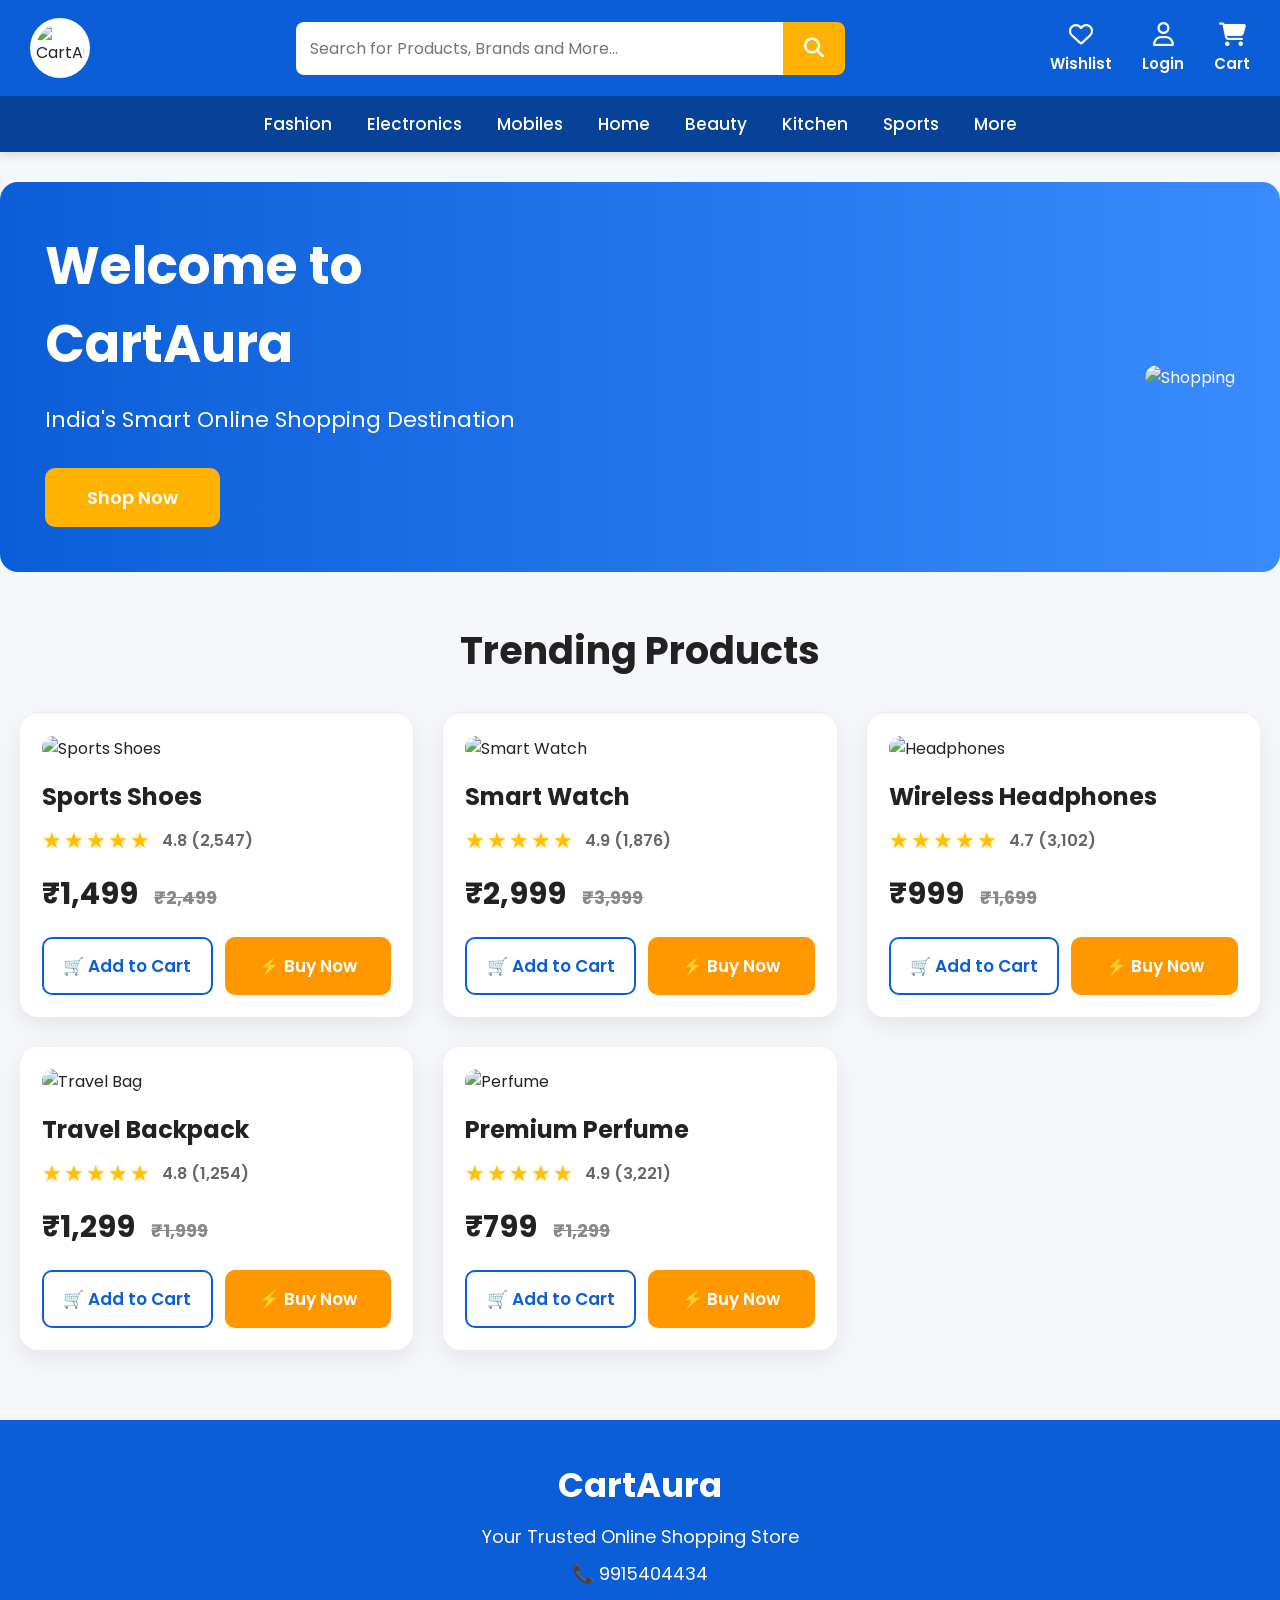
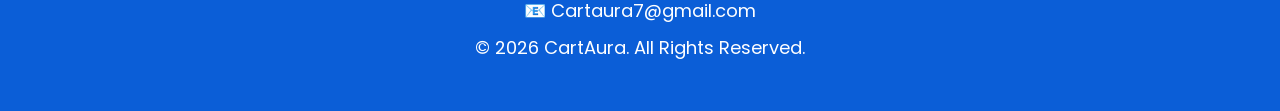
==== index.html @ bb4ccaff "Update index.html" ====
<!DOCTYPE html>
<html lang="en">

<head>
<meta charset="UTF-8">
<meta name="viewport" content="width=device-width, initial-scale=1.0">

<title>CartAura | Online Shopping</title>

<link rel="stylesheet" href="style.css">
<link rel="preconnect" href="https://fonts.googleapis.com">
<link rel="preconnect" href="https://fonts.gstatic.com" crossorigin>
<link href="https://fonts.googleapis.com/css2?family=Poppins:wght@300;400;500;600;700&display=swap" rel="stylesheet">

<link rel="stylesheet"
href="https://cdnjs.cloudflare.com/ajax/libs/font-awesome/6.6.0/css/all.min.css">

</head>

<body>

<header>

<div class="top-header">

<div class="logo">

<img src="logo.png" alt="CartAura Logo">

</div>

<div class="search-box">

<input type="text" placeholder="Search for Products, Brands and More...">

<button>
<i class="fa-solid fa-magnifying-glass"></i>
</button>

</div>

<div class="right-menu">

<a href="#">
<i class="fa-regular fa-heart"></i>
Wishlist
</a>

<a href="#">
<i class="fa-regular fa-user"></i>
Login
</a>

<a href="#">
<i class="fa-solid fa-cart-shopping"></i>
Cart
</a>

</div>

</div>

<nav class="category-bar">

<a href="#">Fashion</a>

<a href="#">Electronics</a>

<a href="#">Mobiles</a>

<a href="#">Home</a>

<a href="#">Beauty</a>

<a href="#">Kitchen</a>

<a href="#">Sports</a>

<a href="#">More</a>

</nav>

</header>

<section class="hero">

<div class="hero-text">

<h1>Welcome to CartAura</h1>

<p>India's Smart Online Shopping Destination</p>

<button>Shop Now</button>

</div>

<div class="hero-image">

<img src="https://images.unsplash.com/photo-1607082348824-0a96f2a4b9da?w=900"
alt="Shopping">

</div>

</section>

<section class="products">

<h2 class="section-title">

Trending Products

</h2>

<div class="product-grid">
<div class="product-card">

    <img src="https://images.unsplash.com/photo-1542291026-7eec264c27ff?w=500" alt="Sports Shoes">

    <h3>Sports Shoes</h3>

    <div class="rating">
        <span class="stars">★★★★★</span>
        <span class="rating-text">4.8 (2,547)</span>
    </div>

    <p class="price">₹1,499 <span>₹2,499</span></p>

    <div class="buttons">
        <button class="cart-btn">🛒 Add to Cart</button>
        <button class="buy-btn">⚡ Buy Now</button>
    </div>

</div>

<div class="product-card">

    <img src="https://images.unsplash.com/photo-1523275335684-37898b6baf30?w=500" alt="Smart Watch">

    <h3>Smart Watch</h3>

    <div class="rating">
        <span class="stars">★★★★★</span>
        <span class="rating-text">4.9 (1,876)</span>
    </div>

    <p class="price">₹2,999 <span>₹3,999</span></p>

    <div class="buttons">
        <button class="cart-btn">🛒 Add to Cart</button>
        <button class="buy-btn">⚡ Buy Now</button>
    </div>

</div>

<div class="product-card">

    <img src="https://images.unsplash.com/photo-1505740420928-5e560c06d30e?w=500" alt="Headphones">

    <h3>Wireless Headphones</h3>

    <div class="rating">
        <span class="stars">★★★★★</span>
        <span class="rating-text">4.7 (3,102)</span>
    </div>

    <p class="price">₹999 <span>₹1,699</span></p>

    <div class="buttons">
        <button class="cart-btn">🛒 Add to Cart</button>
        <button class="buy-btn">⚡ Buy Now</button>
    </div>

</div>
<div class="product-card">

    <img src="https://images.unsplash.com/photo-1511499767150-a48a237f0083?w=500" alt="Travel Bag">

    <h3>Travel Backpack</h3>

    <div class="rating">
        <span class="stars">★★★★★</span>
        <span class="rating-text">4.8 (1,254)</span>
    </div>

    <p class="price">₹1,299 <span>₹1,999</span></p>

    <div class="buttons">
        <button class="cart-btn">🛒 Add to Cart</button>
        <button class="buy-btn">⚡ Buy Now</button>
    </div>

</div>

<div class="product-card">

    <img src="https://images.unsplash.com/photo-1585386959984-a4155224a1ad?w=500" alt="Perfume">

    <h3>Premium Perfume</h3>

    <div class="rating">
        <span class="stars">★★★★★</span>
        <span class="rating-text">4.9 (3,221)</span>
    </div>

    <p class="price">₹799 <span>₹1,299</span></p>

    <div class="buttons">
        <button class="cart-btn">🛒 Add to Cart</button>
        <button class="buy-btn">⚡ Buy Now</button>
    </div>

</div>

</div>

</section>

<footer>

<div class="footer-content">

<h2>CartAura</h2>

<p>Your Trusted Online Shopping Store</p>

<p>📞 9915404434</p>

<p>📧 Cartaura7@gmail.com</p>

<p>© 2026 CartAura. All Rights Reserved.</p>

</div>

</footer>

<script src="script.js"></script>

</body>
</html>
---- style.css ----
/* ===========================
   CartAura Professional CSS
=========================== */

*{
    margin:0;
    padding:0;
    box-sizing:border-box;
    font-family:'Poppins',sans-serif;
}

body{
    background:#f5f7fb;
    color:#222;
}

a{
    text-decoration:none;
    color:white;
}

header{
    width:100%;
    background:#0b5ed7;
    box-shadow:0 2px 10px rgba(0,0,0,.15);
}

.top-header{
    max-width:1400px;
    margin:auto;
    display:flex;
    align-items:center;
    justify-content:space-between;
    padding:18px 30px;
}

.logo{
    display:flex;
    align-items:center;
    gap:12px;
}

.logo img{
    width:60px;
    height:60px;
    border-radius:50%;
    background:white;
    padding:6px;
}

.logo h2{
    color:white;
    font-size:38px;
    font-weight:700;
}

.search-box{
    width:45%;
    display:flex;
}

.search-box input{
    width:100%;
    padding:14px;
    border:none;
    outline:none;
    font-size:16px;
    border-radius:8px 0 0 8px;
}

.search-box button{
    width:70px;
    border:none;
    background:#ffb300;
    color:white;
    font-size:20px;
    cursor:pointer;
    border-radius:0 8px 8px 0;
}

.right-menu{
    display:flex;
    gap:30px;
}

.right-menu a{
    display:flex;
    flex-direction:column;
    align-items:center;
    font-size:15px;
    font-weight:600;
}

.right-menu i{
    font-size:24px;
    margin-bottom:6px;
}

.category-bar{
    display:flex;
    justify-content:center;
    gap:35px;
    background:#084298;
    padding:15px;
}

.category-bar a{
    font-size:17px;
    font-weight:500;
}
/* ===========================
   HERO SECTION
=========================== */

.hero{
    max-width:1400px;
    margin:30px auto;
    background:linear-gradient(90deg,#0b5ed7,#3a8bff);
    border-radius:18px;
    padding:45px;
    display:flex;
    align-items:center;
    justify-content:space-between;
    color:white;
    overflow:hidden;
}

.hero-text{
    width:45%;
}

.hero-text h1{
    font-size:52px;
    margin-bottom:18px;
    font-weight:700;
}

.hero-text p{
    font-size:22px;
    line-height:1.7;
    margin-bottom:30px;
}

.hero-text button{
    background:#ffb300;
    color:white;
    border:none;
    padding:16px 42px;
    border-radius:10px;
    font-size:18px;
    font-weight:600;
    cursor:pointer;
    transition:.3s;
}

.hero-text button:hover{
    background:#ff9800;
    transform:translateY(-2px);
}

.hero-image img{
    width:500px;
    border-radius:18px;
}

/* ===========================
   PRODUCTS
=========================== */

.products{
    max-width:1400px;
    margin:auto;
    padding:20px;
}

.section-title{
    text-align:center;
    font-size:38px;
    margin-bottom:35px;
    font-weight:700;
}

.product-grid{
    display:grid;
    grid-template-columns:repeat(auto-fit,minmax(300px,1fr));
    gap:30px;
}

.product-card{
    background:white;
    border-radius:18px;
    padding:22px;
    box-shadow:0 8px 25px rgba(0,0,0,.08);
    transition:.35s;
}

.product-card:hover{
    transform:translateY(-8px);
}

.product-card img{
    width:100%;
    height:240px;
    object-fit:cover;
    border-radius:12px;
}

.product-card h3{
    margin:18px 0 10px;
    font-size:24px;
}

.rating{
    display:flex;
    align-items:center;
    gap:10px;
    margin-bottom:15px;
}

.stars{
    color:#FFC107;
    font-size:22px;
    letter-spacing:2px;
    text-shadow:0 0 3px rgba(255,193,7,.5);
}

.rating-text{
    color:#666;
    font-weight:600;
}

.price{
    font-size:30px;
    font-weight:700;
    margin-bottom:20px;
}

.price span{
    font-size:18px;
    color:#888;
    text-decoration:line-through;
    margin-left:10px;
}
/* ===========================
   BUTTONS
=========================== */

.buttons{
    display:flex;
    gap:12px;
}

.cart-btn,
.buy-btn{
    flex:1;
    padding:14px;
    border:none;
    border-radius:10px;
    font-size:17px;
    font-weight:600;
    cursor:pointer;
    transition:.3s;
}

.cart-btn{
    background:white;
    border:2px solid #0b5ed7;
    color:#0b5ed7;
}

.cart-btn:hover{
    background:#0b5ed7;
    color:white;
}

.buy-btn{
    background:#ff9800;
    color:white;
}

.buy-btn:hover{
    background:#e68900;
}

/* ===========================
   FOOTER
=========================== */

footer{
    background:#0b5ed7;
    color:white;
    margin-top:50px;
    padding:40px 20px;
}

.footer-content{
    max-width:1200px;
    margin:auto;
    text-align:center;
}

.footer-content h2{
    font-size:34px;
    margin-bottom:12px;
}

.footer-content p{
    margin:10px 0;
    font-size:18px;
}

/* ===========================
   RESPONSIVE
=========================== */

@media(max-width:900px){

.top-header{
    flex-direction:column;
    gap:20px;
}

.search-box{
    width:100%;
}

.hero{
    flex-direction:column;
    text-align:center;
}

.hero-text{
    width:100%;
}

.hero-image img{
    width:100%;
    margin-top:25px;
}

.category-bar{
    overflow:auto;
    white-space:nowrap;
}

.buttons{
    flex-direction:column;
}

}
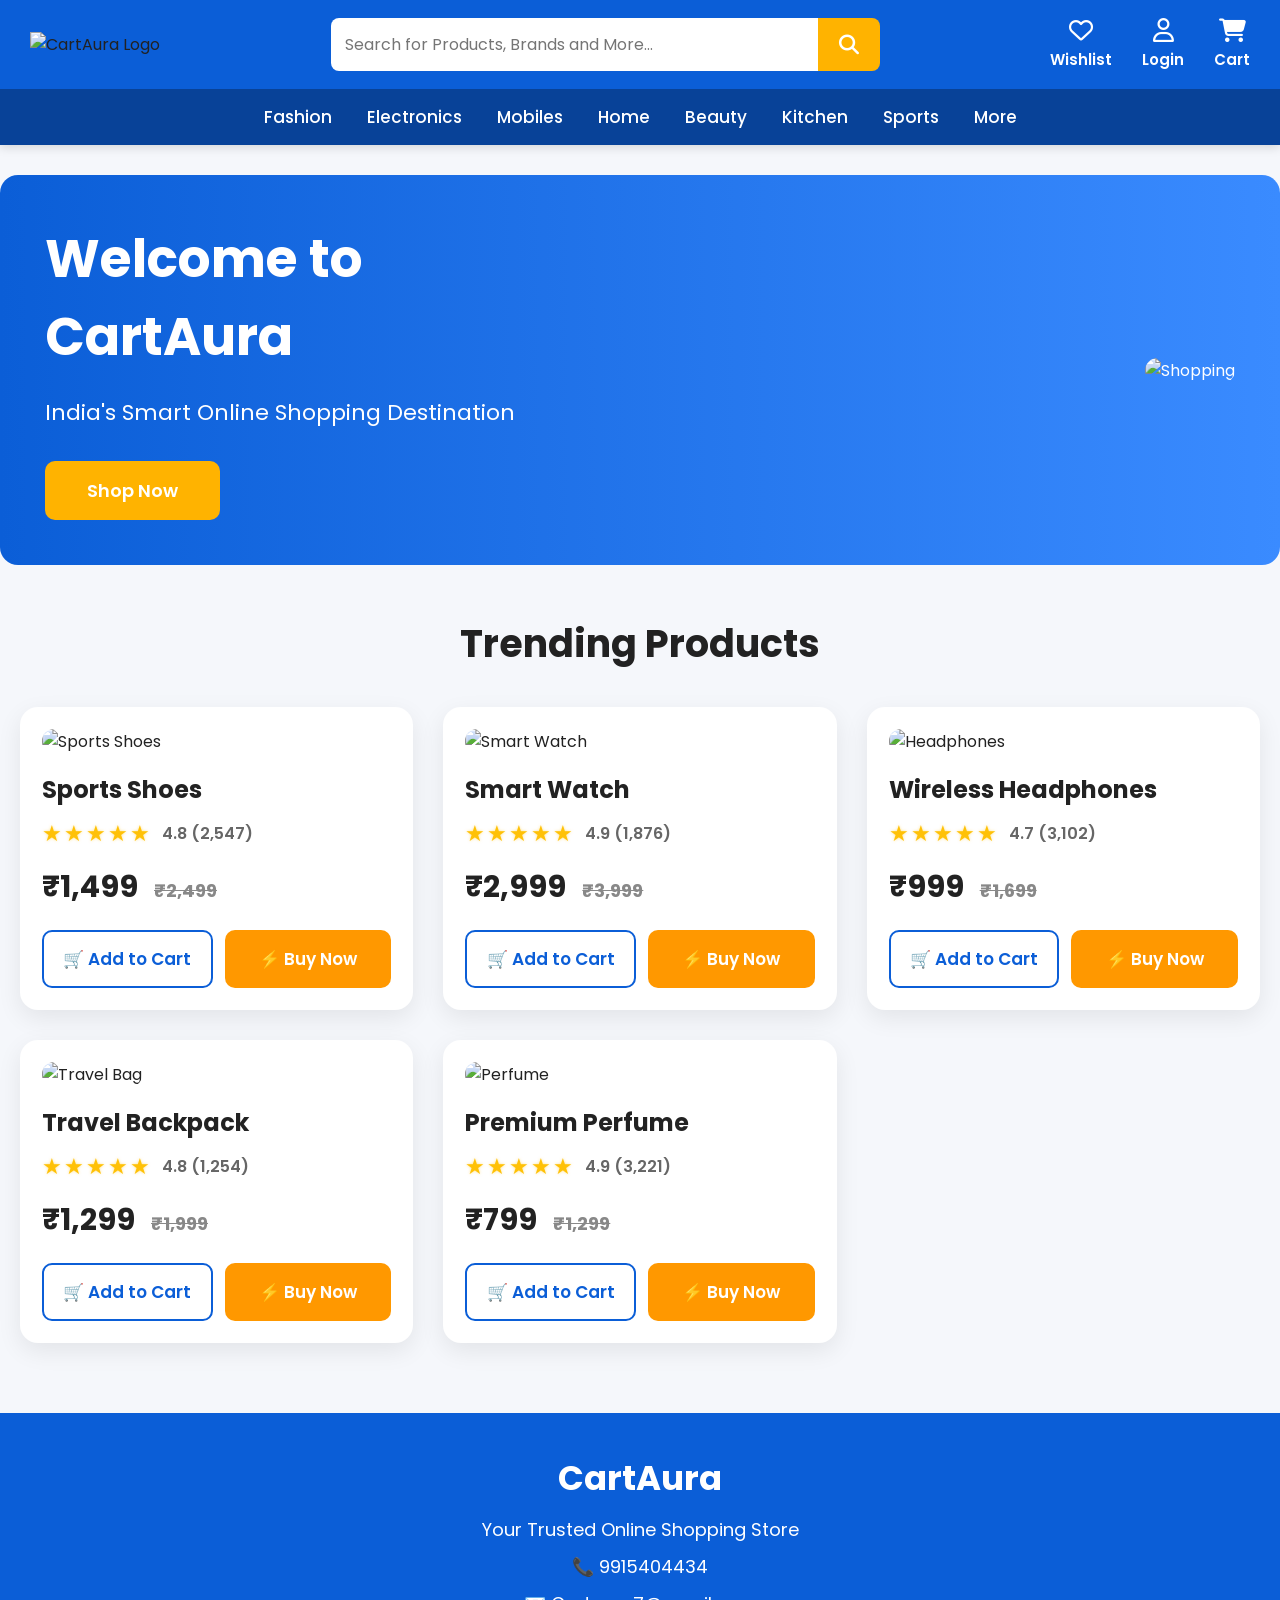
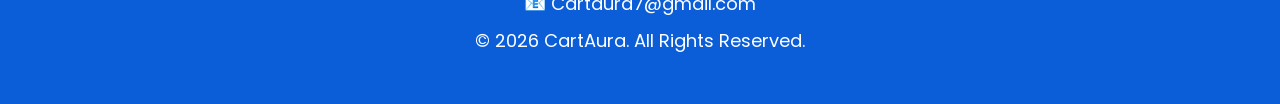
==== commit 88fddd9c: "Update index.html" ====
--- a/index.html
+++ b/index.html
@@ -5,7 +5,7 @@
 <meta charset="UTF-8">
 <meta name="viewport" content="width=device-width, initial-scale=1.0">
 
-<title>CartAura | Online Shopping</title>
+<title>RIGU | Online Shopping</title>
 
 <link rel="stylesheet" href="style.css">
 <link rel="preconnect" href="https://fonts.googleapis.com">
--- a/style.css
+++ b/style.css
@@ -41,11 +41,16 @@
 }
 
 .logo img{
-    width:60px;
-    height:60px;
-    border-radius:50%;
-    background:white;
-    padding:6px;
+ .logo img{
+    width: 200px;
+    height: auto;
+    display: block;
+    background: transparent;
+    padding: 0;
+    border-radius: 0;
+    object-fit: contain;
+}
+}
 }
 
 .logo h2{
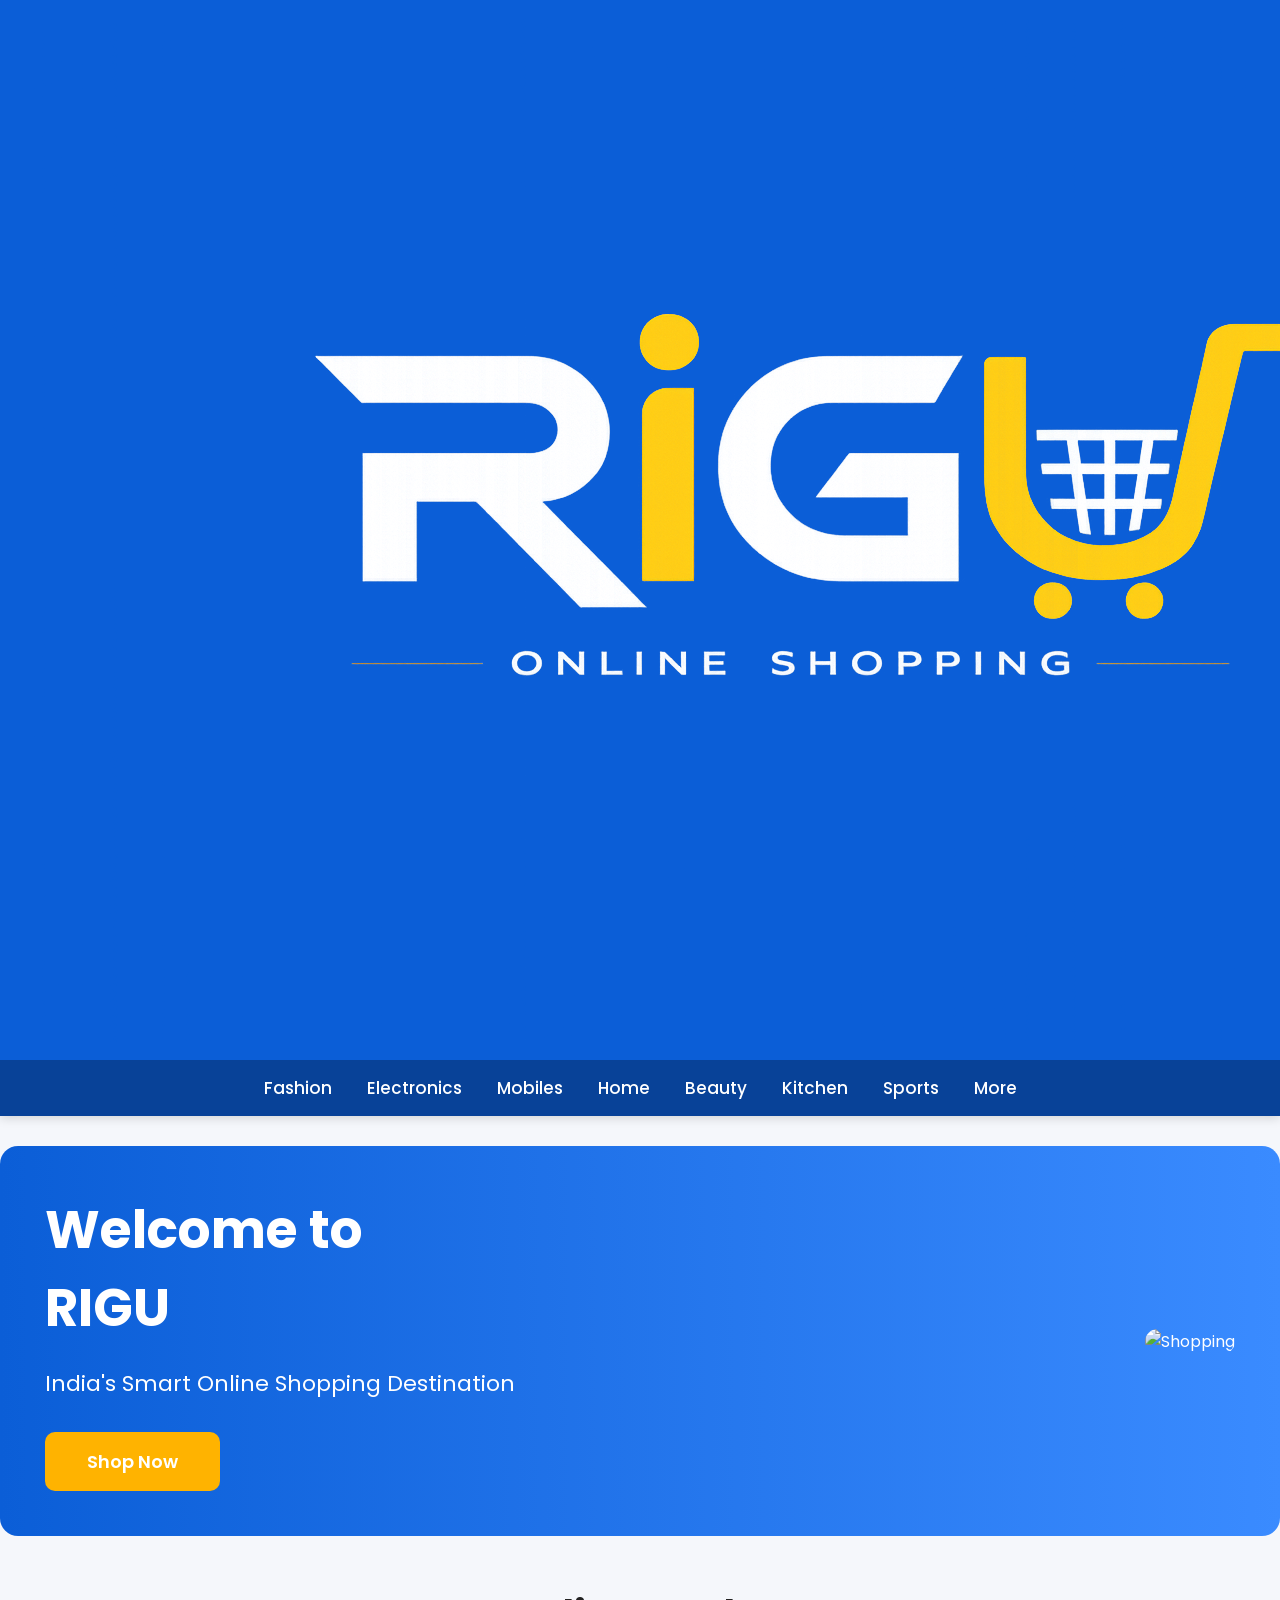
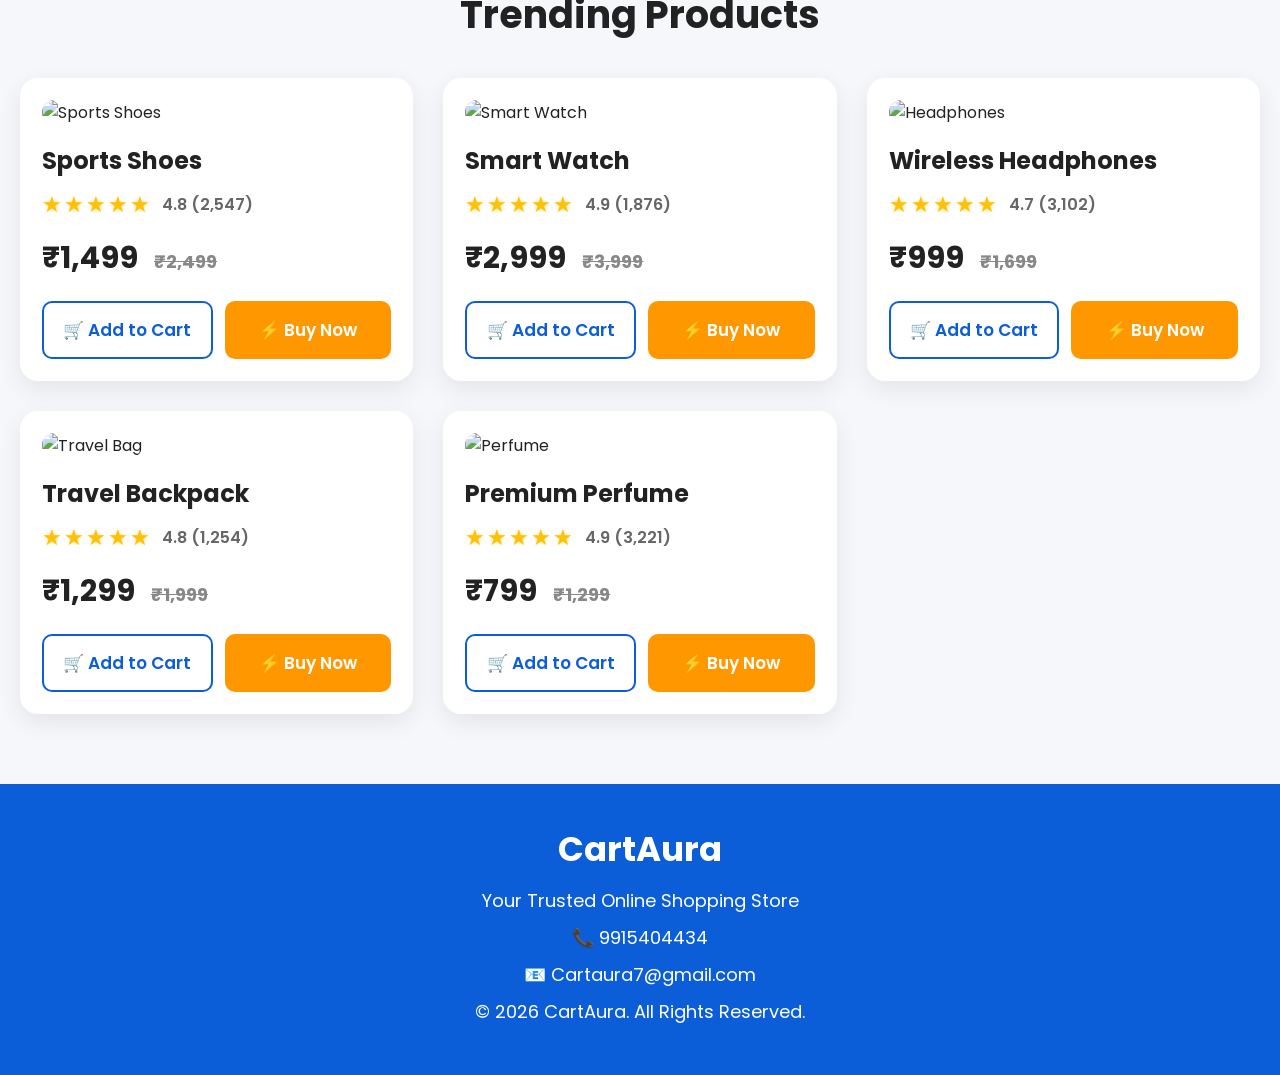
==== commit 41a97861: "Update index.html" ====
--- a/index.html
+++ b/index.html
@@ -86,7 +86,7 @@
 
 <div class="hero-text">
 
-<h1>Welcome to CartAura</h1>
+<h1>Welcome to <br> RIGU</h1>
 
 <p>India's Smart Online Shopping Destination</p>
 
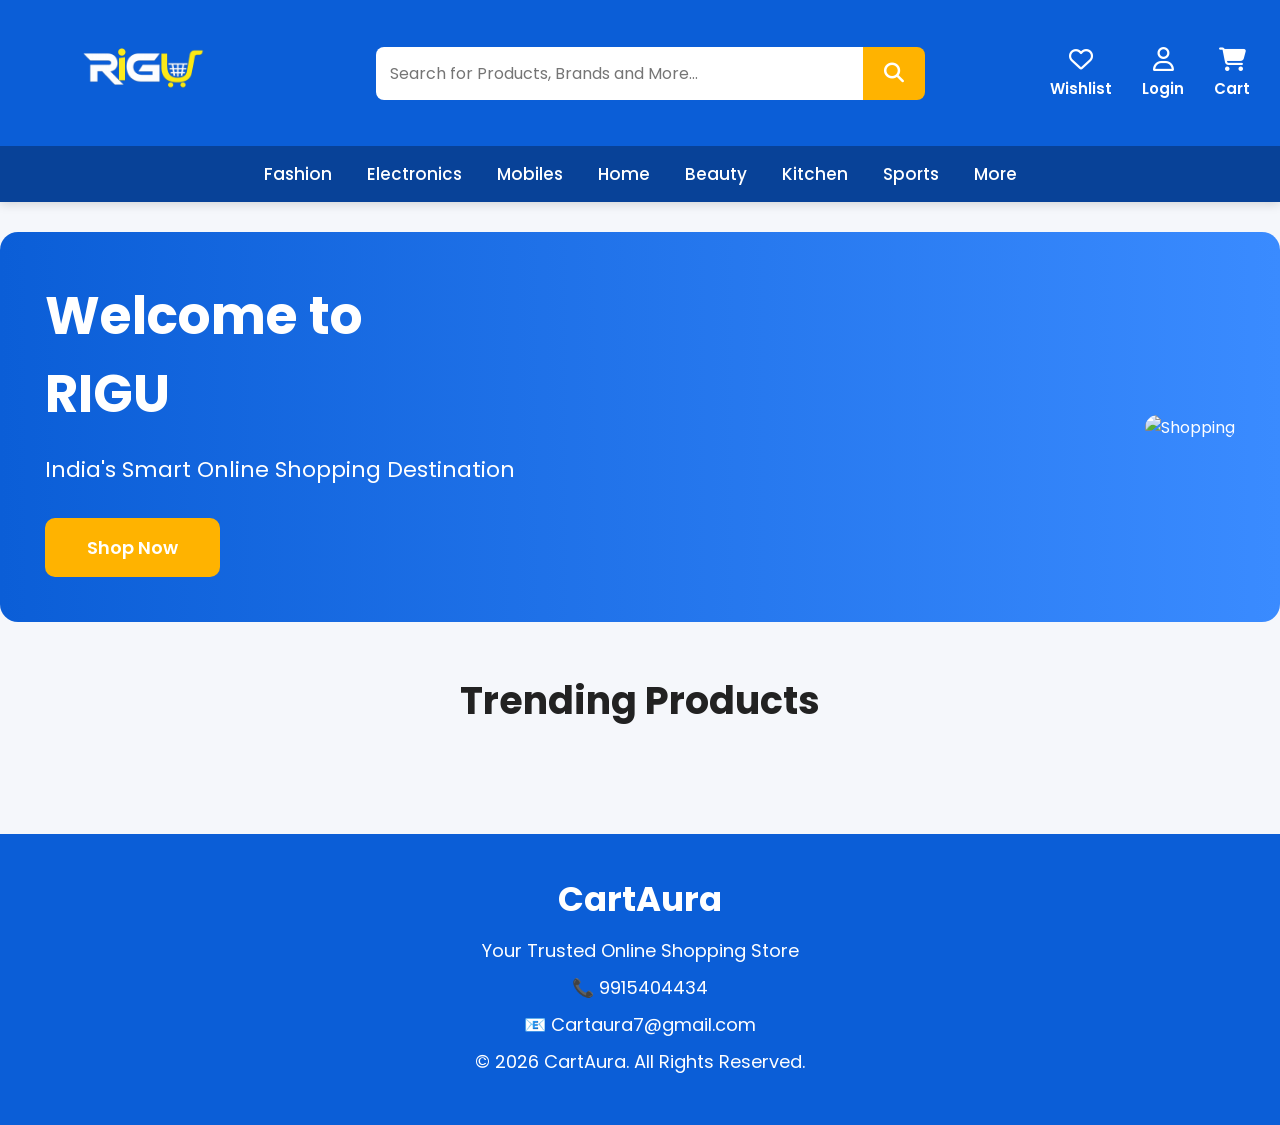
==== commit 317c580c: "Update index.html" ====
--- a/index.html
+++ b/index.html
@@ -112,104 +112,6 @@
 </h2>
 
 <div class="product-grid">
-<div class="product-card">
-
-    <img src="https://images.unsplash.com/photo-1542291026-7eec264c27ff?w=500" alt="Sports Shoes">
-
-    <h3>Sports Shoes</h3>
-
-    <div class="rating">
-        <span class="stars">★★★★★</span>
-        <span class="rating-text">4.8 (2,547)</span>
-    </div>
-
-    <p class="price">₹1,499 <span>₹2,499</span></p>
-
-    <div class="buttons">
-        <button class="cart-btn">🛒 Add to Cart</button>
-        <button class="buy-btn">⚡ Buy Now</button>
-    </div>
-
-</div>
-
-<div class="product-card">
-
-    <img src="https://images.unsplash.com/photo-1523275335684-37898b6baf30?w=500" alt="Smart Watch">
-
-    <h3>Smart Watch</h3>
-
-    <div class="rating">
-        <span class="stars">★★★★★</span>
-        <span class="rating-text">4.9 (1,876)</span>
-    </div>
-
-    <p class="price">₹2,999 <span>₹3,999</span></p>
-
-    <div class="buttons">
-        <button class="cart-btn">🛒 Add to Cart</button>
-        <button class="buy-btn">⚡ Buy Now</button>
-    </div>
-
-</div>
-
-<div class="product-card">
-
-    <img src="https://images.unsplash.com/photo-1505740420928-5e560c06d30e?w=500" alt="Headphones">
-
-    <h3>Wireless Headphones</h3>
-
-    <div class="rating">
-        <span class="stars">★★★★★</span>
-        <span class="rating-text">4.7 (3,102)</span>
-    </div>
-
-    <p class="price">₹999 <span>₹1,699</span></p>
-
-    <div class="buttons">
-        <button class="cart-btn">🛒 Add to Cart</button>
-        <button class="buy-btn">⚡ Buy Now</button>
-    </div>
-
-</div>
-<div class="product-card">
-
-    <img src="https://images.unsplash.com/photo-1511499767150-a48a237f0083?w=500" alt="Travel Bag">
-
-    <h3>Travel Backpack</h3>
-
-    <div class="rating">
-        <span class="stars">★★★★★</span>
-        <span class="rating-text">4.8 (1,254)</span>
-    </div>
-
-    <p class="price">₹1,299 <span>₹1,999</span></p>
-
-    <div class="buttons">
-        <button class="cart-btn">🛒 Add to Cart</button>
-        <button class="buy-btn">⚡ Buy Now</button>
-    </div>
-
-</div>
-
-<div class="product-card">
-
-    <img src="https://images.unsplash.com/photo-1585386959984-a4155224a1ad?w=500" alt="Perfume">
-
-    <h3>Premium Perfume</h3>
-
-    <div class="rating">
-        <span class="stars">★★★★★</span>
-        <span class="rating-text">4.9 (3,221)</span>
-    </div>
-
-    <p class="price">₹799 <span>₹1,299</span></p>
-
-    <div class="buttons">
-        <button class="cart-btn">🛒 Add to Cart</button>
-        <button class="buy-btn">⚡ Buy Now</button>
-    </div>
-
-</div>
 
 </div>
 
--- a/style.css
+++ b/style.css
@@ -40,15 +40,24 @@
     gap:12px;
 }
 
+.logo{
+    display: flex;
+    align-items: center;
+    gap: 10px;
+}
+
 .logo img{
- .logo img{
-    width: 200px;
-    height: auto;
+    width: 220px;
+    height: 110px;
+    object-fit: contain;
     display: block;
-    background: transparent;
-    padding: 0;
-    border-radius: 0;
-    object-fit: contain;
+}
+}
+}
+
+.logo h2{
+    display: none;
+}
 }
 }
 }
@@ -205,9 +214,12 @@
 
 .product-card img{
     width:100%;
-    height:240px;
-    object-fit:cover;
+    height:180px;
+    object-fit:contain;
+    background:#fff;
+    padding:15px;
     border-radius:12px;
+}
 }
 
 .product-card h3{
@@ -278,15 +290,17 @@
     color:white;
 }
 
+
 .buy-btn{
-    background:#ff9800;
-    color:white;
+    background:#0b5ed7;
+    color:white;
+    border:2px solid #0b5ed7;
 }
 
 .buy-btn:hover{
-    background:#e68900;
-}
-
+    background:#084298;
+    border-color:#084298;
+}
 /* ===========================
    FOOTER
 =========================== */
@@ -342,7 +356,16 @@
     width:100%;
     margin-top:25px;
 }
-
+.buy-btn{
+    background:#0b5ed7;
+    color:white;
+    border:2px solid #0b5ed7;
+}
+
+.buy-btn:hover{
+    background:#084298;
+    border-color:#084298;
+}
 .category-bar{
     overflow:auto;
     white-space:nowrap;
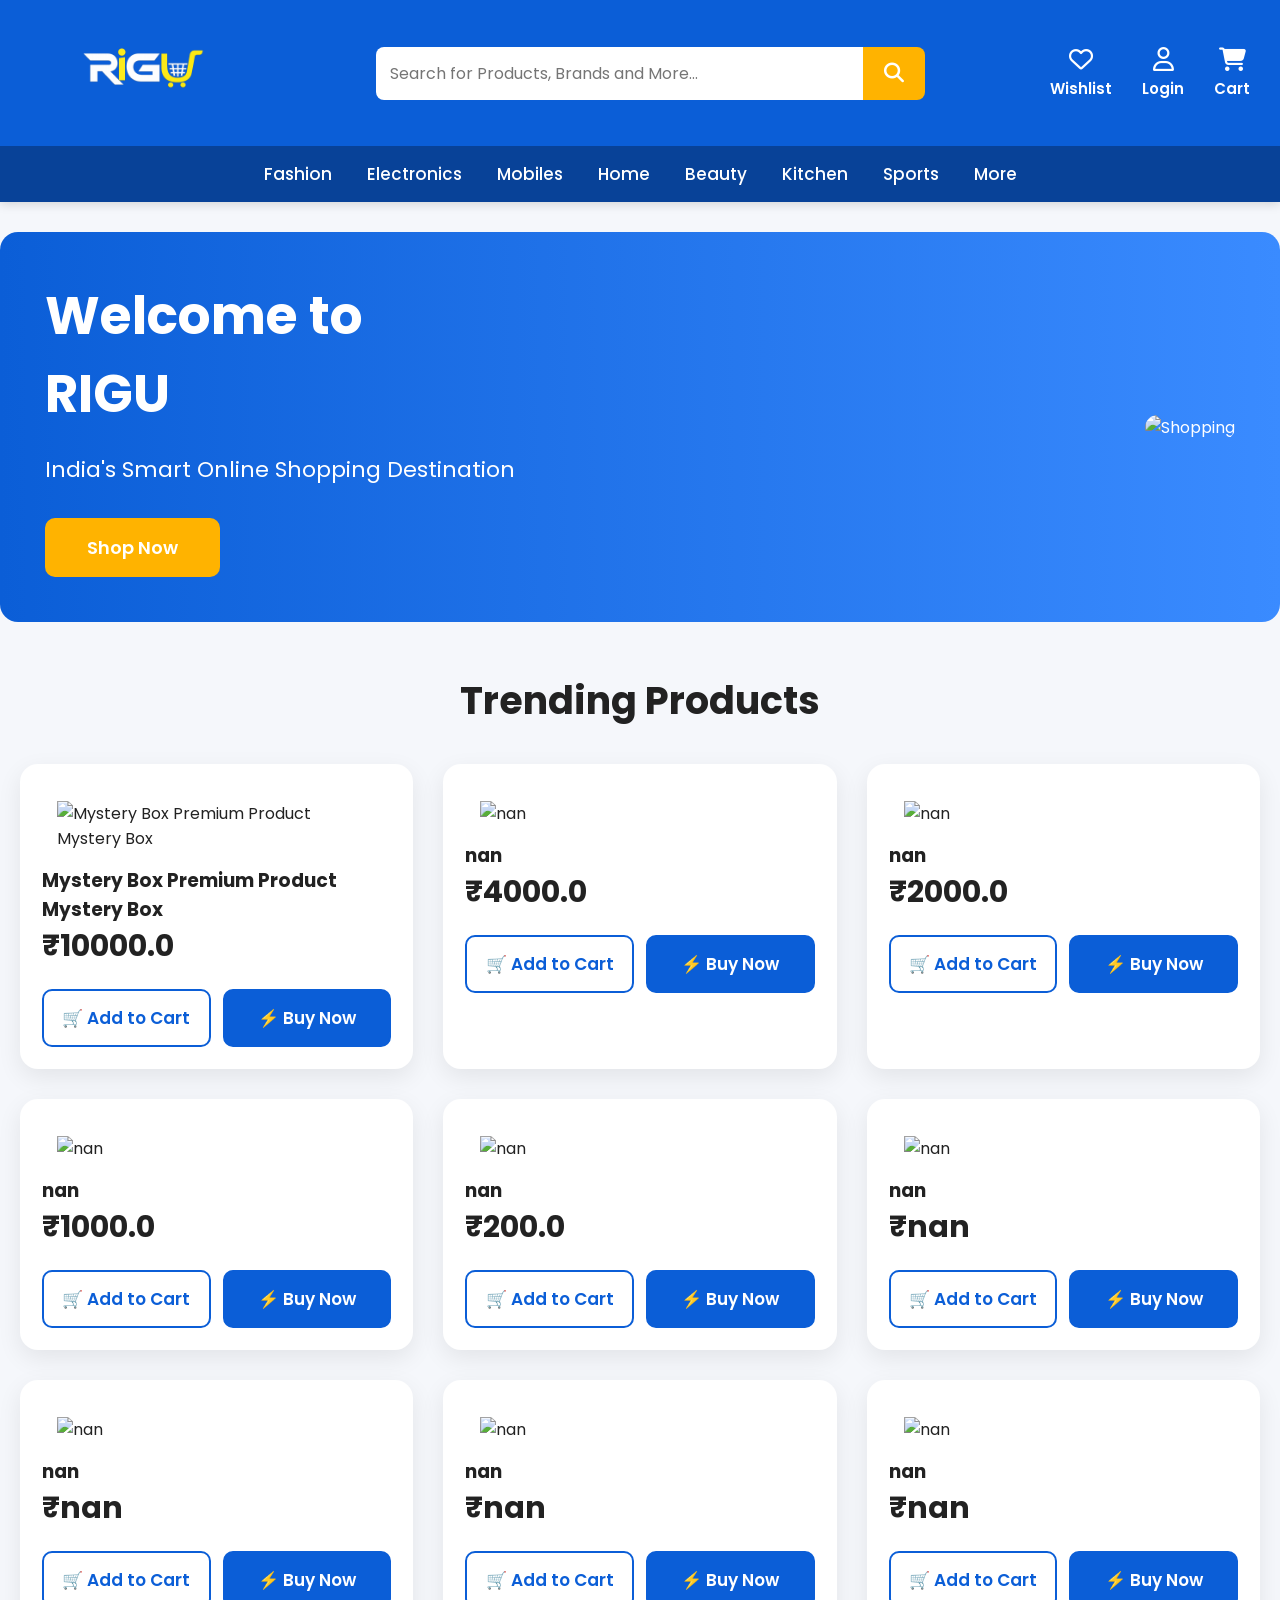
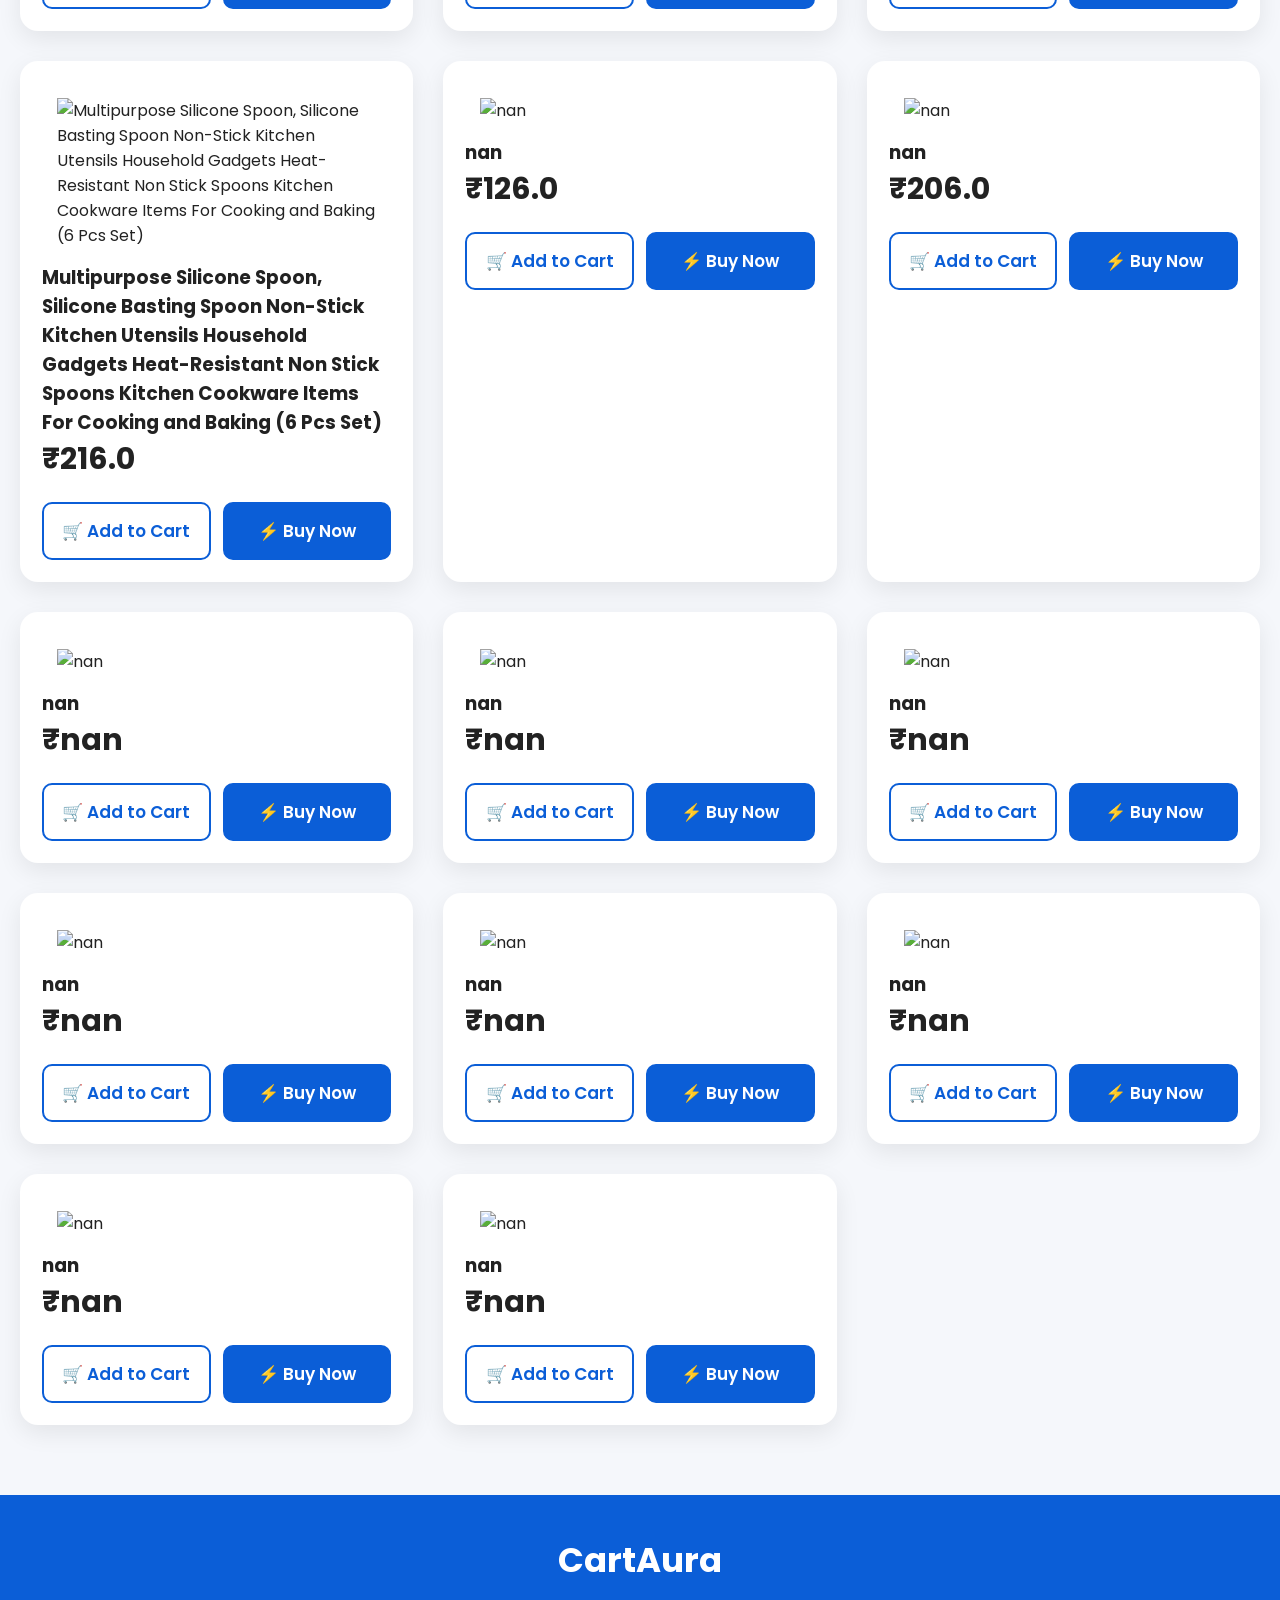
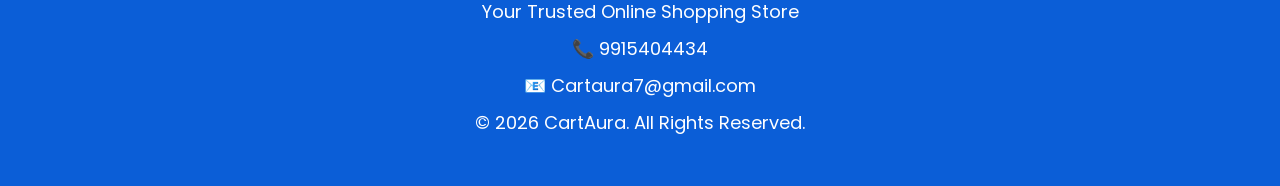
==== commit e06e0a97: "Update index.html" ====
--- a/index.html
+++ b/index.html
@@ -46,9 +46,9 @@
 Wishlist
 </a>
 
-<a href="#">
-<i class="fa-regular fa-user"></i>
-Login
+<a href="login.html">
+    <i class="fa-regular fa-user"></i>
+    Login
 </a>
 
 <a href="#">
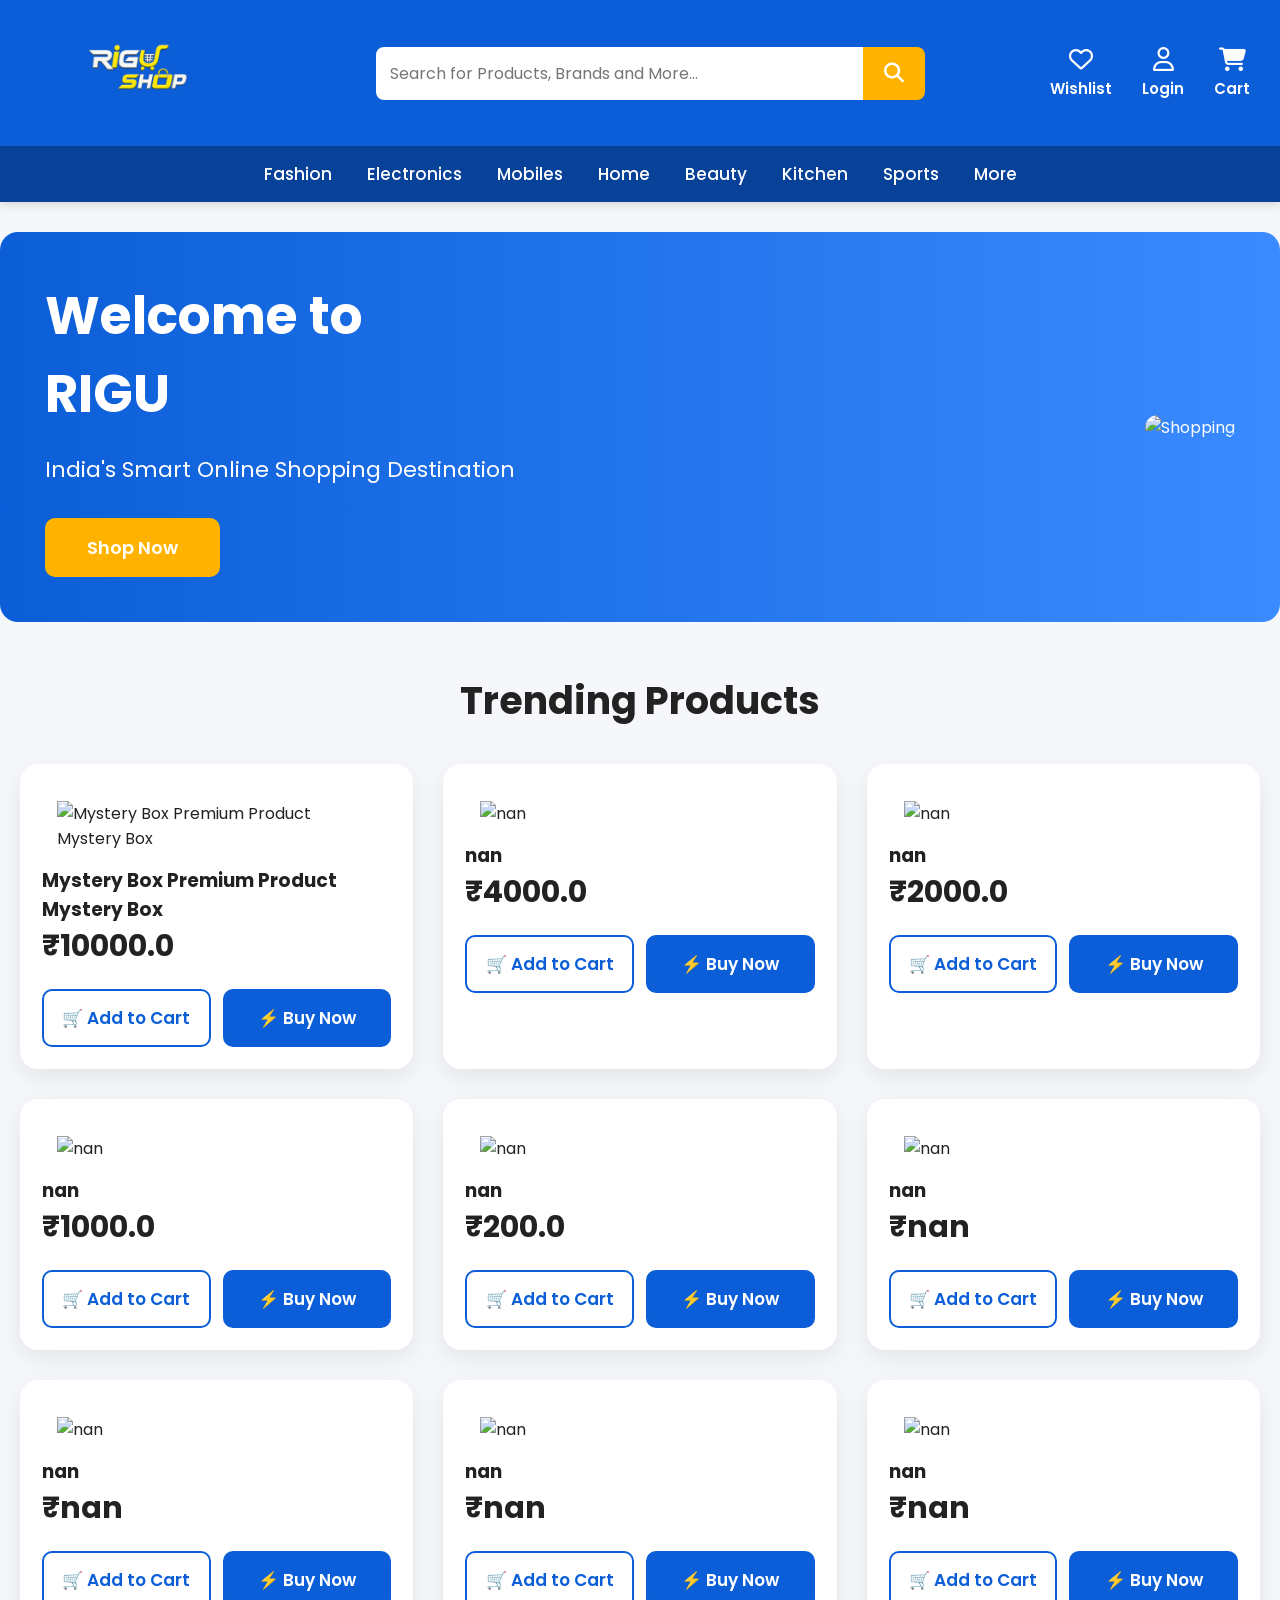
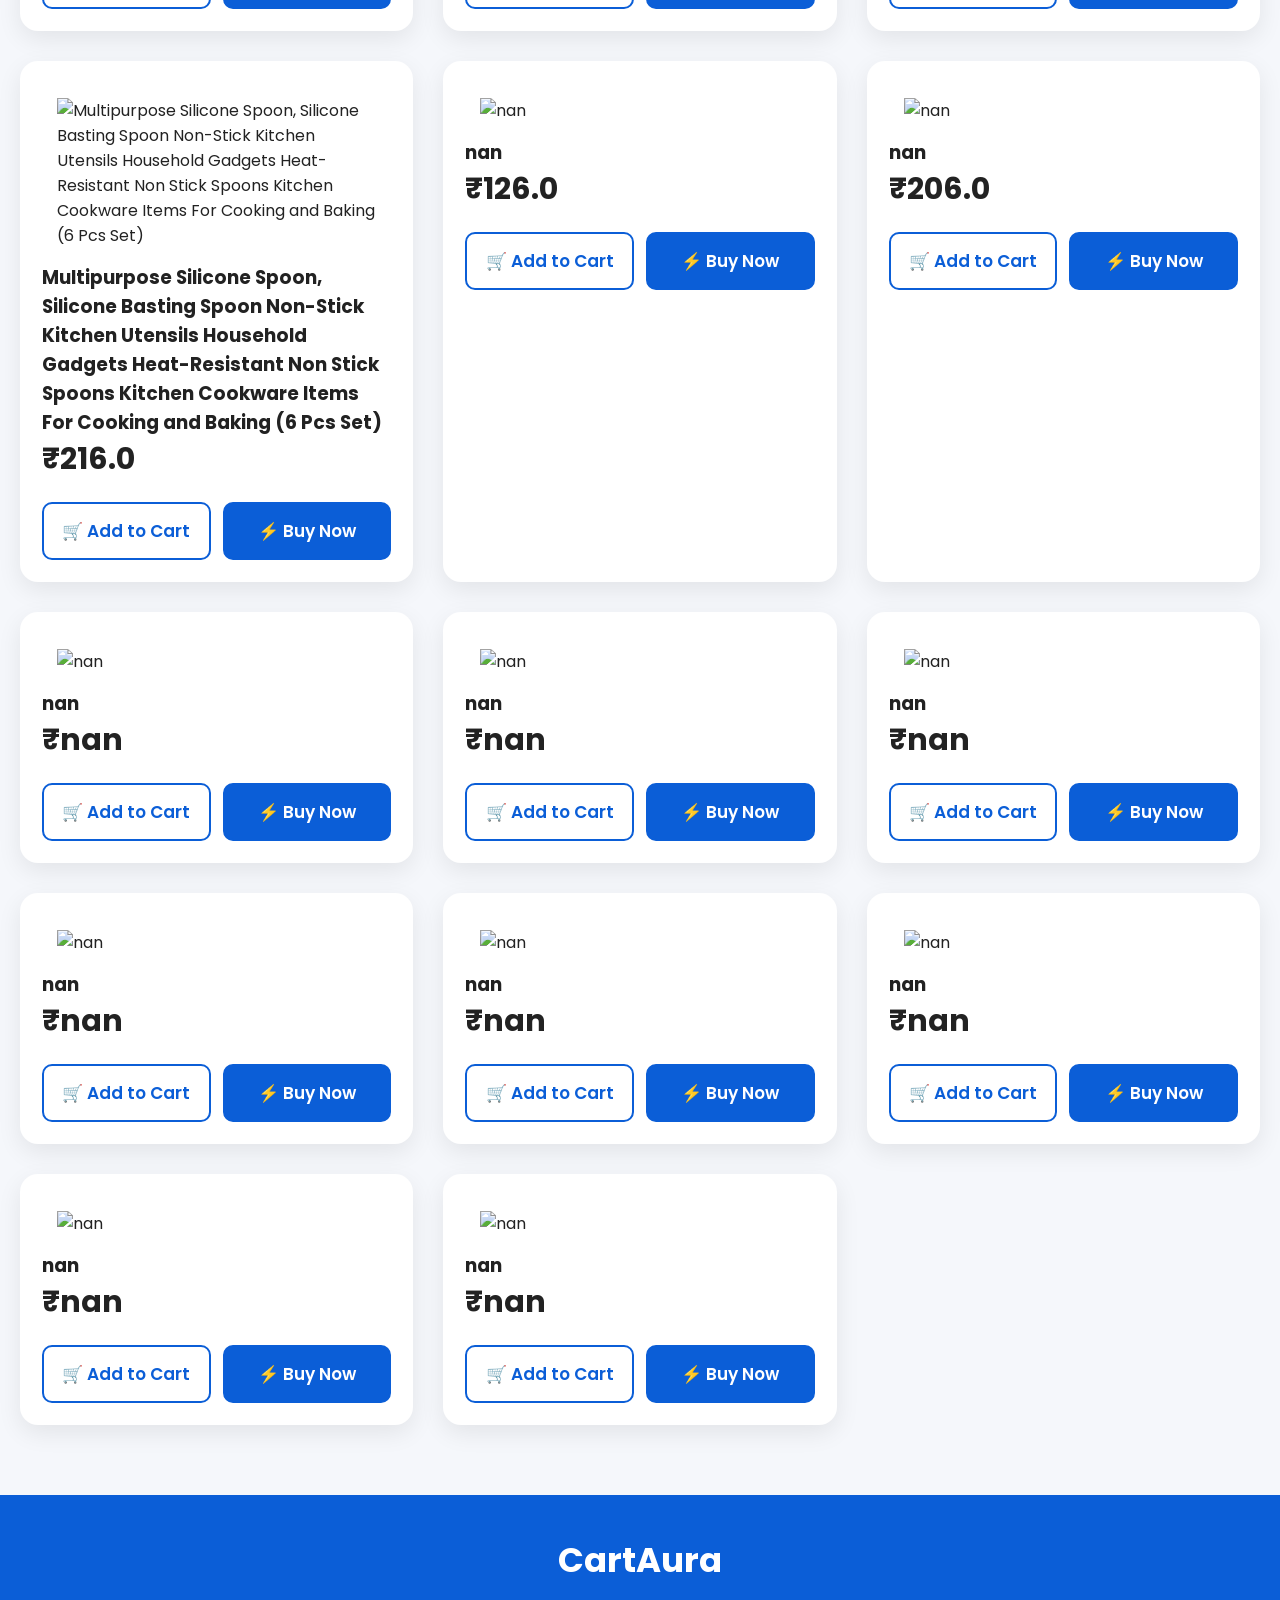
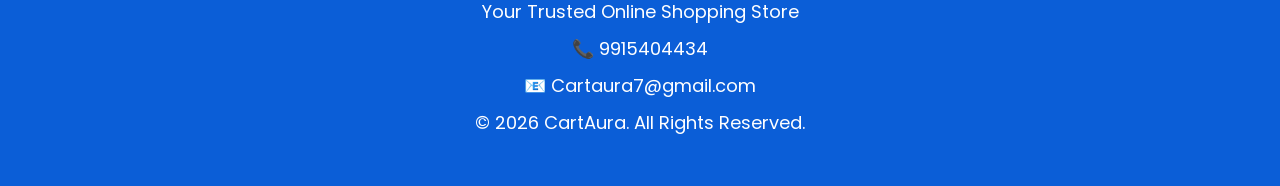
==== commit a19b92e2: "Update index.html" ====
--- a/index.html
+++ b/index.html
@@ -46,11 +46,10 @@
 Wishlist
 </a>
 
-<a href="login.html">
+<a href="login.html" id="accountBtn">
     <i class="fa-regular fa-user"></i>
     Login
 </a>
-
 <a href="#">
 <i class="fa-solid fa-cart-shopping"></i>
 Cart
@@ -136,6 +135,6 @@
 </footer>
 
 <script src="script.js"></script>
-
+<script type="module" src="index.js"></script>
 </body>
 </html>
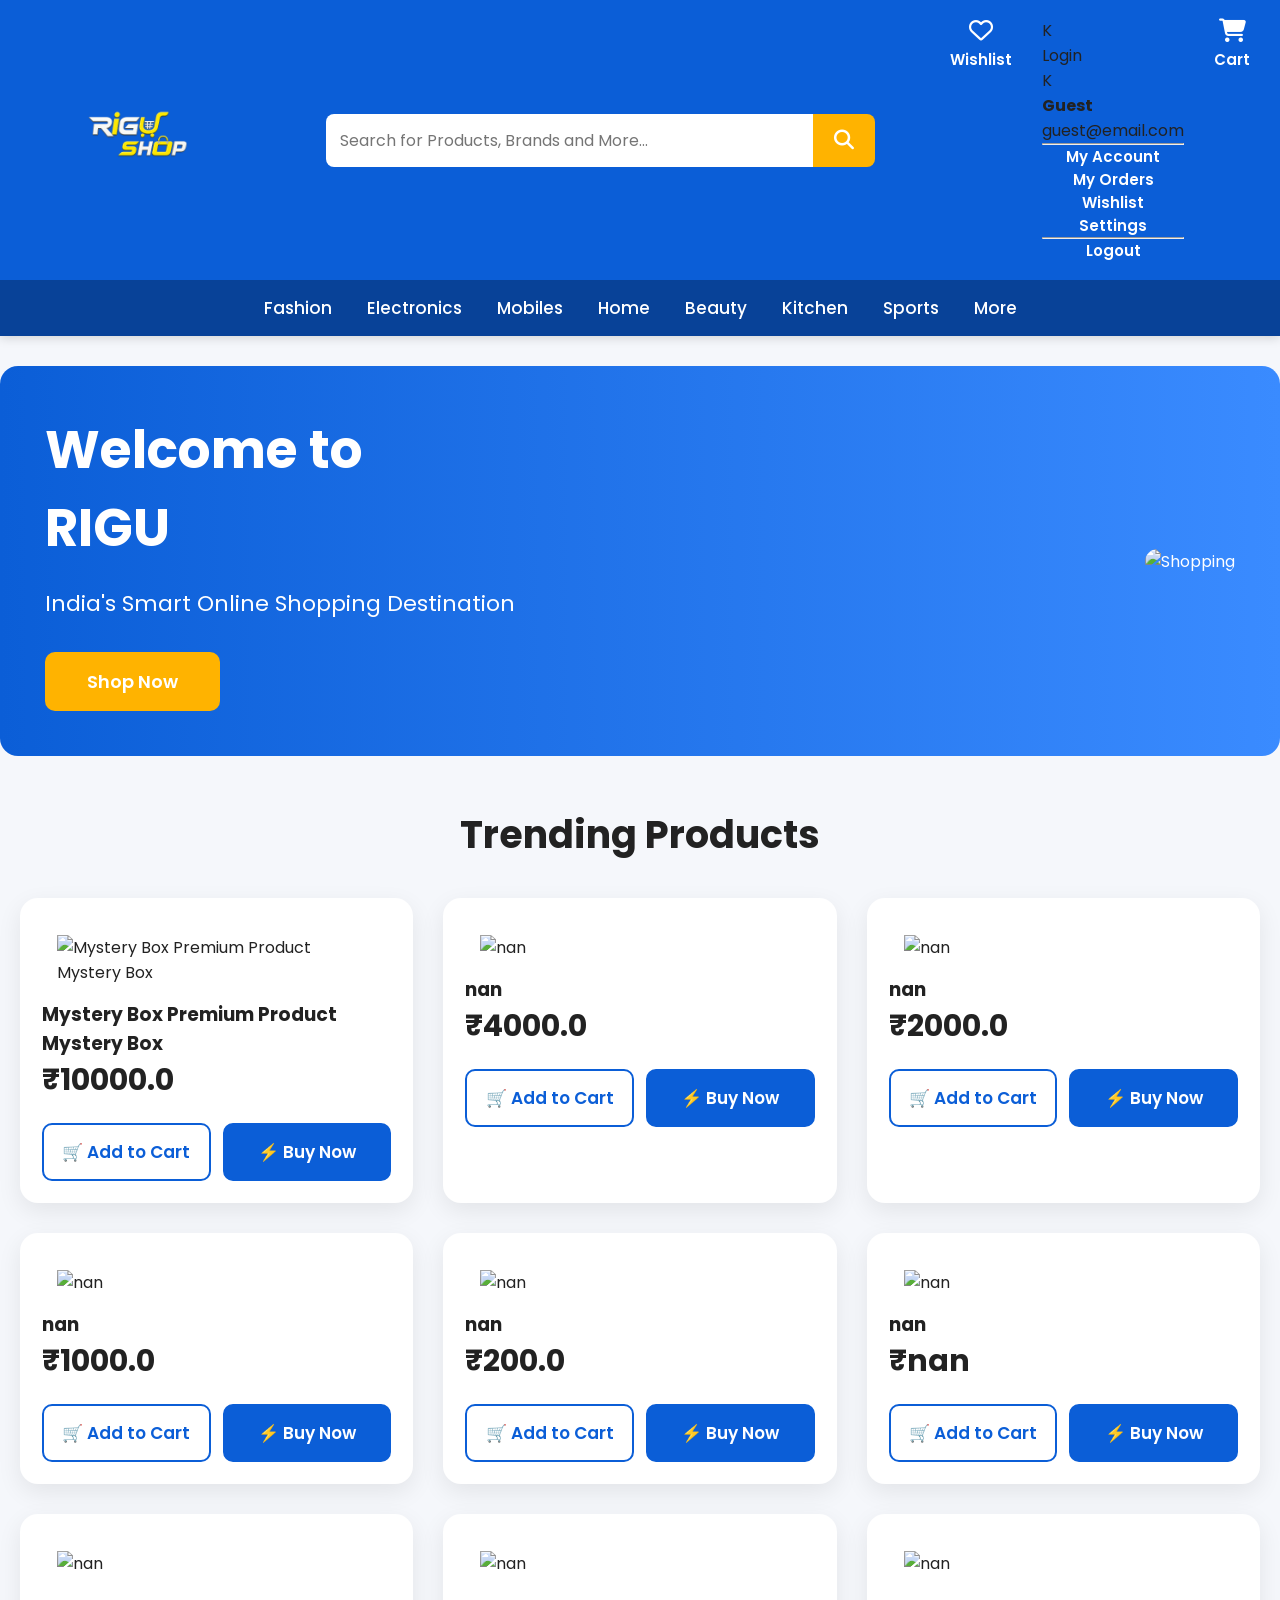
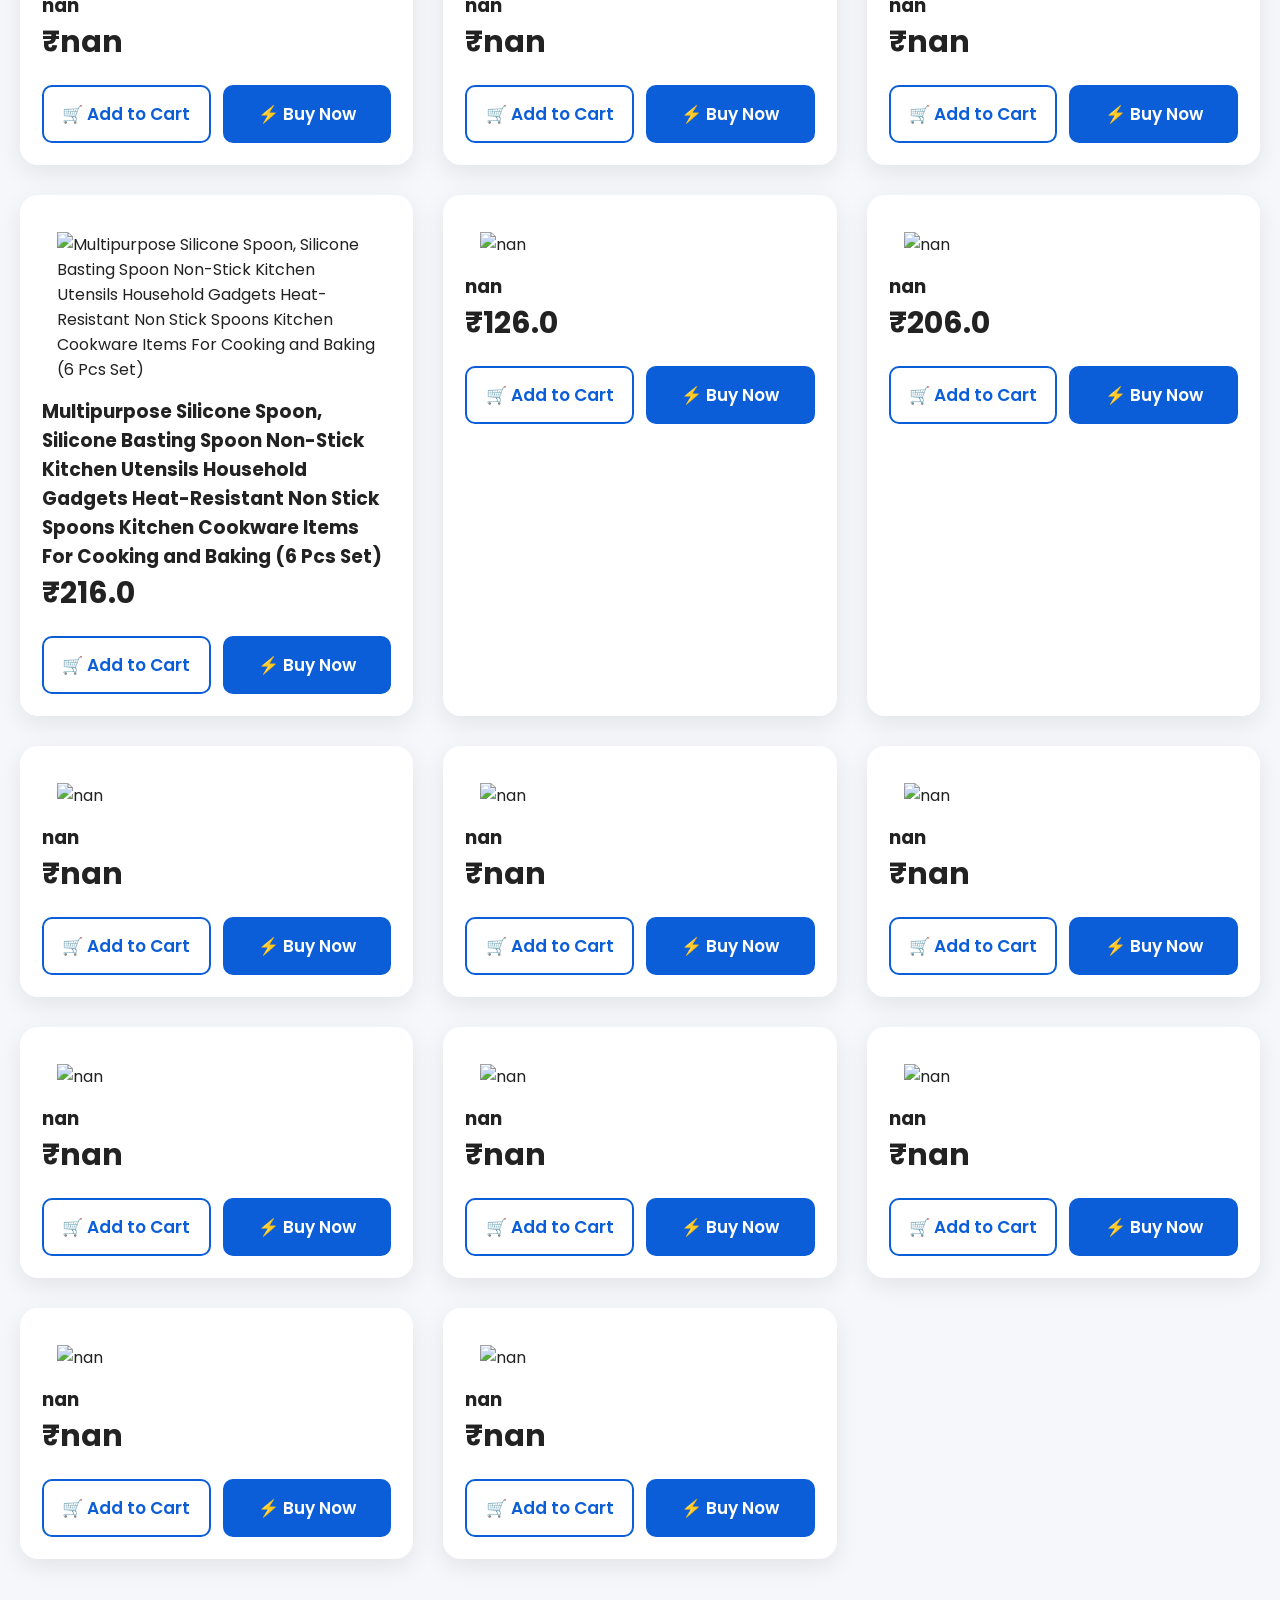
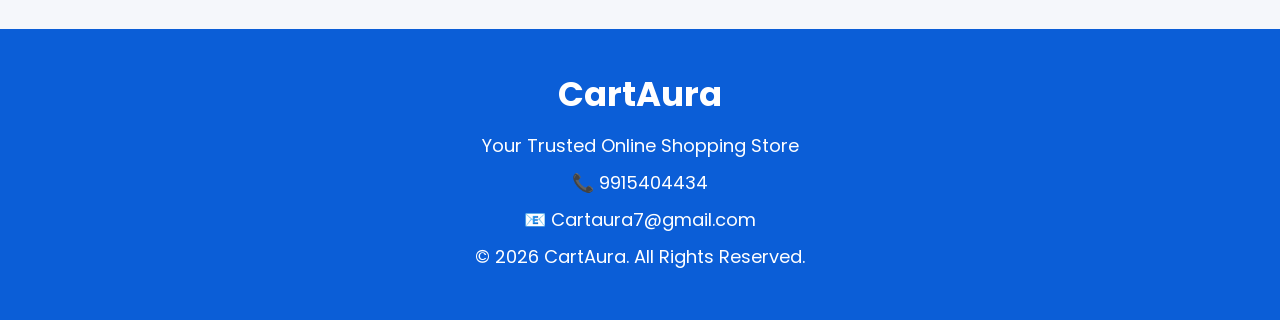
==== commit 5ca95540: "Update index.html" ====
--- a/index.html
+++ b/index.html
@@ -46,9 +46,40 @@
 Wishlist
 </a>
 
-<a href="login.html" id="accountBtn">
-    <i class="fa-regular fa-user"></i>
-    Login
+<div class="account-menu">
+
+  <div id="accountBtn" class="account-btn">
+    <div id="avatar">K</div>
+    <span id="userName">Login</span>
+  </div>
+
+  <div id="accountDropdown" class="account-dropdown">
+
+    <div class="user-info">
+      <div id="bigAvatar">K</div>
+
+      <h4 id="profileName">Guest</h4>
+
+      <p id="profileEmail">guest@email.com</p>
+    </div>
+
+    <hr>
+
+    <a href="#">My Account</a>
+
+    <a href="#">My Orders</a>
+
+    <a href="#">Wishlist</a>
+
+    <a href="#">Settings</a>
+
+    <hr>
+
+    <a href="#" id="logoutBtn">Logout</a>
+
+  </div>
+
+</div>
 </a>
 <a href="#">
 <i class="fa-solid fa-cart-shopping"></i>
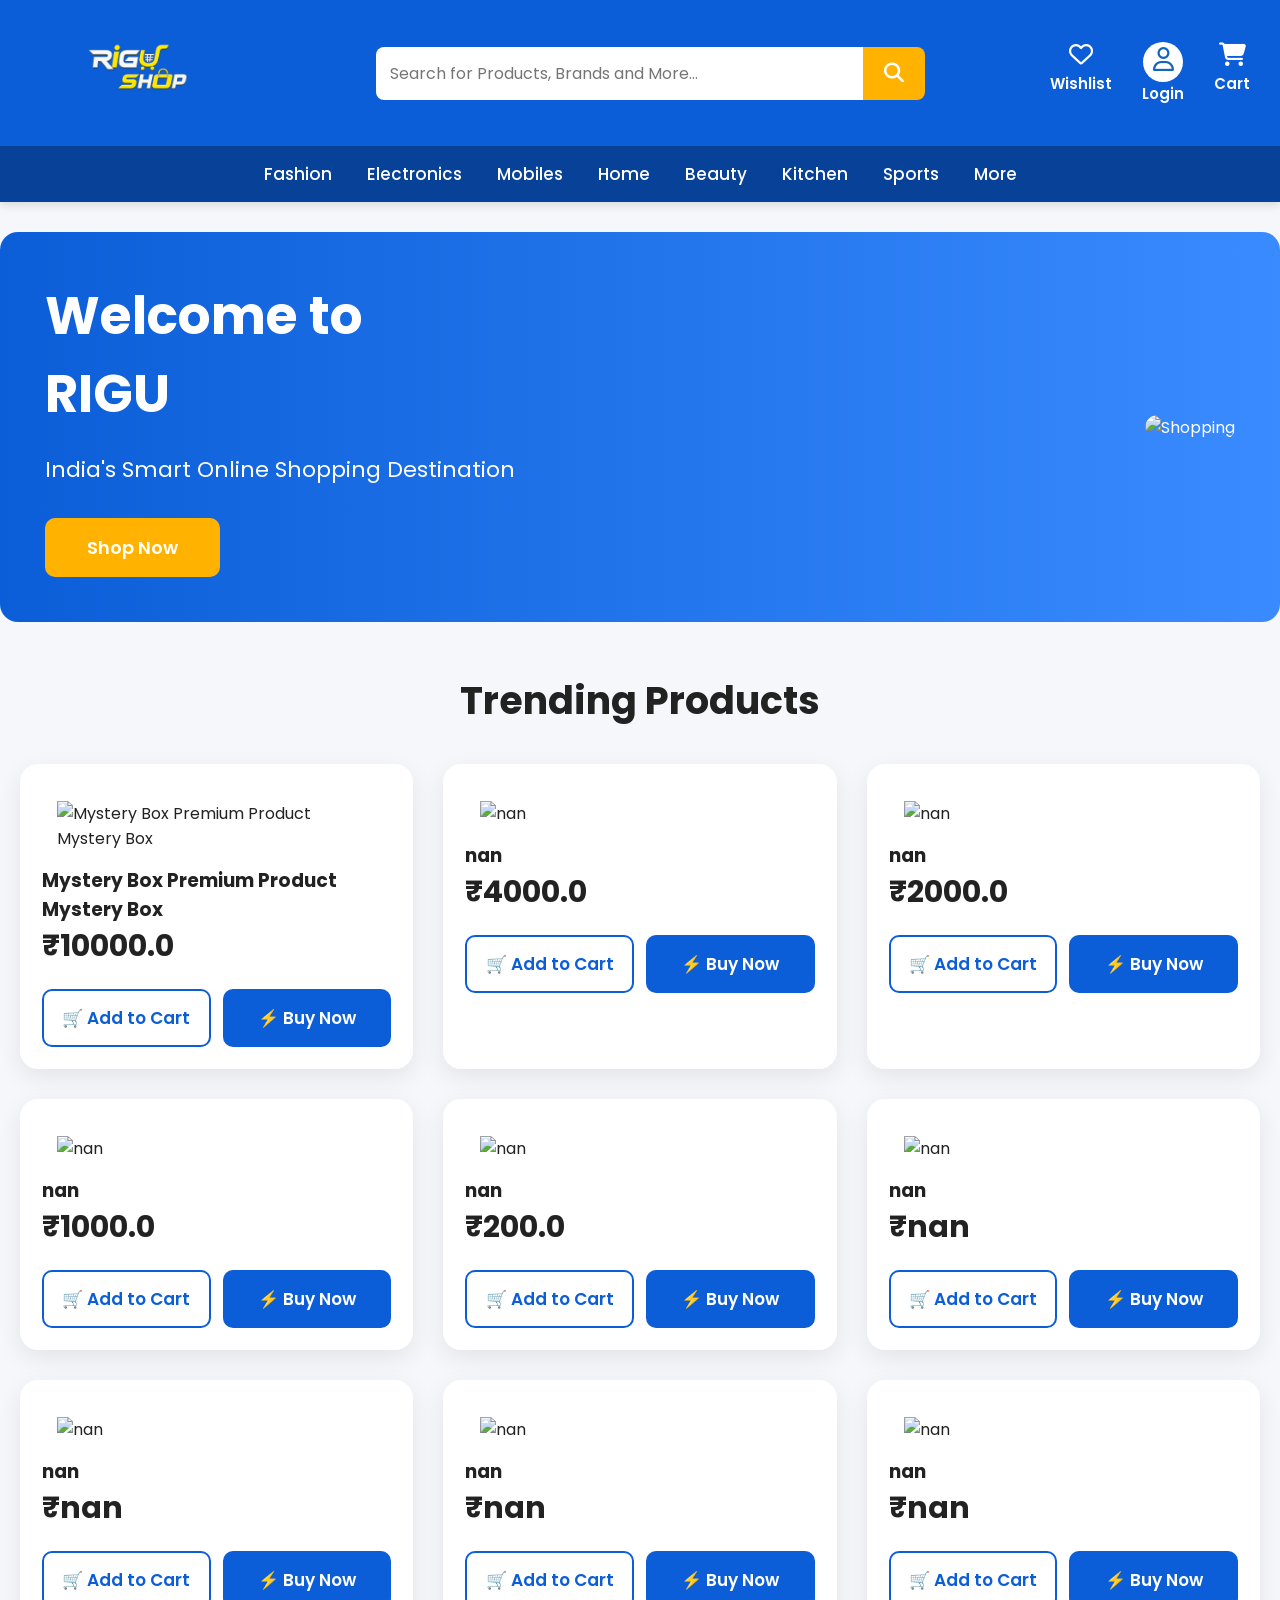
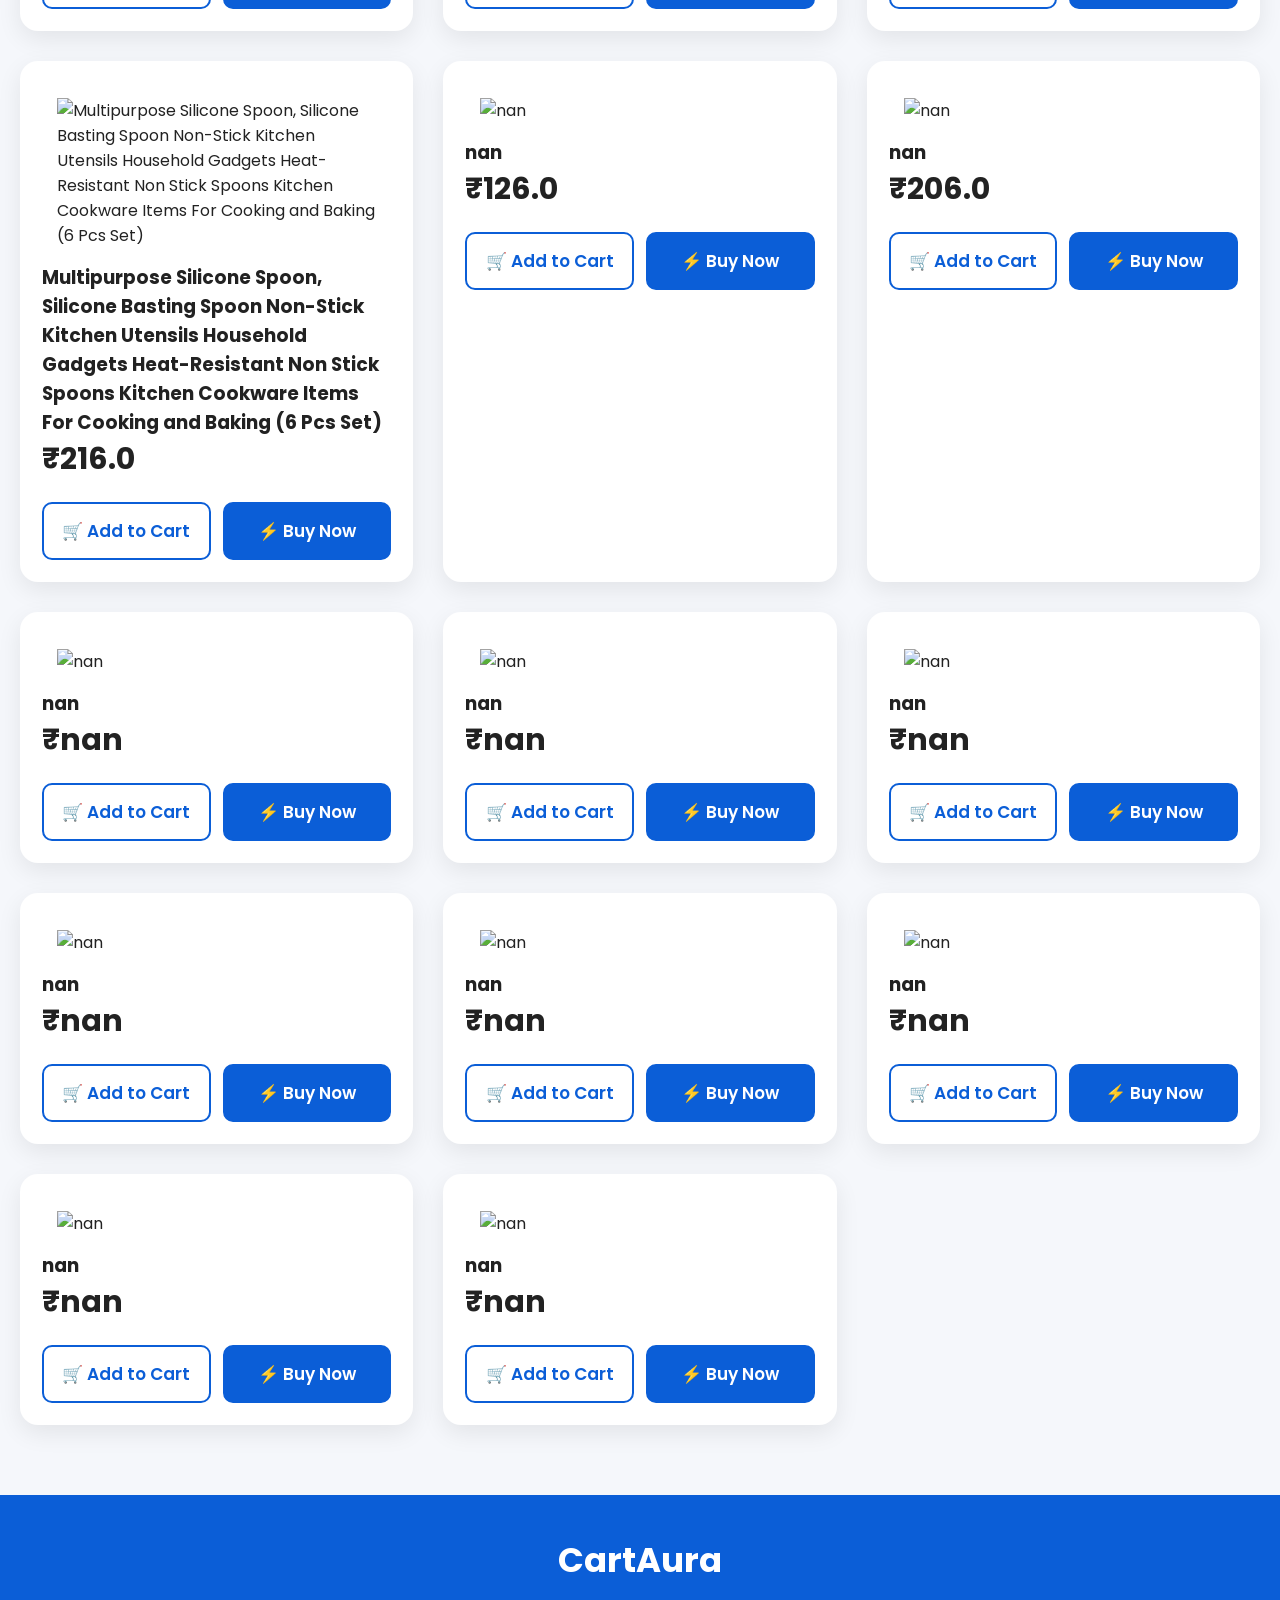
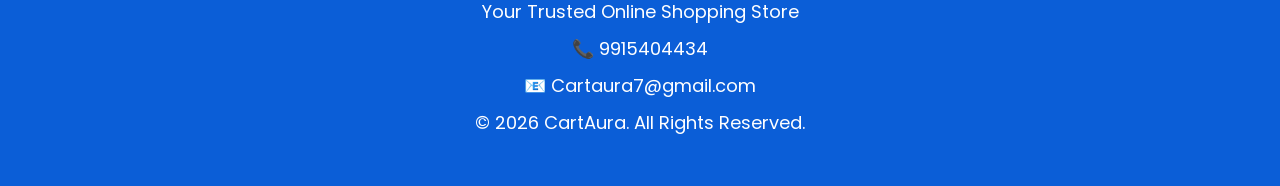
==== commit 0a89007e: "Update index.html" ====
--- a/index.html
+++ b/index.html
@@ -48,38 +48,19 @@
 
 <div class="account-menu">
 
-  <div id="accountBtn" class="account-btn">
-    <div id="avatar">K</div>
-    <span id="userName">Login</span>
-  </div>
+    <a href="login.html" id="accountBtn" class="account-btn">
 
-  <div id="accountDropdown" class="account-dropdown">
+        <div id="userAvatar" class="user-avatar">
+            <i class="fa-regular fa-user"></i>
+        </div>
 
-    <div class="user-info">
-      <div id="bigAvatar">K</div>
+        <span id="accountName">Login</span>
 
-      <h4 id="profileName">Guest</h4>
-
-      <p id="profileEmail">guest@email.com</p>
-    </div>
-
-    <hr>
-
-    <a href="#">My Account</a>
-
-    <a href="#">My Orders</a>
-
-    <a href="#">Wishlist</a>
-
-    <a href="#">Settings</a>
-
-    <hr>
-
-    <a href="#" id="logoutBtn">Logout</a>
-
-  </div>
+    </a>
 
 </div>
+
+
 </a>
 <a href="#">
 <i class="fa-solid fa-cart-shopping"></i>
--- a/style.css
+++ b/style.css
@@ -376,3 +376,635 @@
 }
 
 }
+.account-menu{
+    position:relative;
+}
+
+#accountBtn{
+    text-decoration:none;
+    color:#fff;
+}
+
+#userAvatar{
+    width:40px;
+    height:40px;
+    border-radius:50%;
+    background:#ffffff;
+    color:#1565c0;
+    display:flex;
+    align-items:center;
+    justify-content:center;
+    font-weight:700;
+    font-size:18px;
+}
+
+.account-dropdown{
+    position:absolute;
+    top:55px;
+    right:0;
+    width:260px;
+    background:#fff;
+    border-radius:12px;
+    box-shadow:0 10px 30px rgba(0,0,0,.2);
+    display:none;
+    overflow:hidden;
+    z-index:999;
+}
+
+.account-dropdown.active{
+    display:block;
+}
+
+.account-header{
+    text-align:center;
+    padding:20px;
+    background:#f5f5f5;
+}
+
+.avatar-large{
+    width:70px;
+    height:70px;
+    border-radius:50%;
+    background:#1565c0;
+    color:#fff;
+    display:flex;
+    align-items:center;
+    justify-content:center;
+    font-size:28px;
+    font-weight:bold;
+    margin:auto;
+    margin-bottom:10px;
+}
+
+.account-header h3{
+    margin:0;
+    font-size:18px;
+}
+
+.account-header p{
+    font-size:13px;
+    color:#666;
+    word-break:break-word;
+}
+
+.account-dropdown a{
+    display:block;
+    padding:14px 18px;
+    color:#333;
+    text-decoration:none;
+}
+
+.account-dropdown a:hover{
+    background:#f0f0f0;
+
+/* ===========================
+   CartAura Professional CSS
+=========================== */
+
+*{
+    margin:0;
+    padding:0;
+    box-sizing:border-box;
+    font-family:'Poppins',sans-serif;
+}
+
+body{
+    background:#f5f7fb;
+    color:#222;
+}
+
+a{
+    text-decoration:none;
+    color:white;
+}
+
+header{
+    width:100%;
+    background:#0b5ed7;
+    box-shadow:0 2px 10px rgba(0,0,0,.15);
+}
+
+.top-header{
+    max-width:1400px;
+    margin:auto;
+    display:flex;
+    align-items:center;
+    justify-content:space-between;
+    padding:18px 30px;
+}
+
+.logo{
+    display:flex;
+    align-items:center;
+    gap:12px;
+}
+
+.logo{
+    display: flex;
+    align-items: center;
+    gap: 10px;
+}
+
+.logo img{
+    width: 220px;
+    height: 110px;
+    object-fit: contain;
+    display: block;
+}
+}
+}
+
+.logo h2{
+    display: none;
+}
+}
+}
+}
+
+.logo h2{
+    color:white;
+    font-size:38px;
+    font-weight:700;
+}
+
+.search-box{
+    width:45%;
+    display:flex;
+}
+
+.search-box input{
+    width:100%;
+    padding:14px;
+    border:none;
+    outline:none;
+    font-size:16px;
+    border-radius:8px 0 0 8px;
+}
+
+.search-box button{
+    width:70px;
+    border:none;
+    background:#ffb300;
+    color:white;
+    font-size:20px;
+    cursor:pointer;
+    border-radius:0 8px 8px 0;
+}
+
+.right-menu{
+    display:flex;
+    gap:30px;
+}
+
+.right-menu a{
+    display:flex;
+    flex-direction:column;
+    align-items:center;
+    font-size:15px;
+    font-weight:600;
+}
+
+.right-menu i{
+    font-size:24px;
+    margin-bottom:6px;
+}
+
+.category-bar{
+    display:flex;
+    justify-content:center;
+    gap:35px;
+    background:#084298;
+    padding:15px;
+}
+
+.category-bar a{
+    font-size:17px;
+    font-weight:500;
+}
+/* ===========================
+   HERO SECTION
+=========================== */
+
+.hero{
+    max-width:1400px;
+    margin:30px auto;
+    background:linear-gradient(90deg,#0b5ed7,#3a8bff);
+    border-radius:18px;
+    padding:45px;
+    display:flex;
+    align-items:center;
+    justify-content:space-between;
+    color:white;
+    overflow:hidden;
+}
+
+.hero-text{
+    width:45%;
+}
+
+.hero-text h1{
+    font-size:52px;
+    margin-bottom:18px;
+    font-weight:700;
+}
+
+.hero-text p{
+    font-size:22px;
+    line-height:1.7;
+    margin-bottom:30px;
+}
+
+.hero-text button{
+    background:#ffb300;
+    color:white;
+    border:none;
+    padding:16px 42px;
+    border-radius:10px;
+    font-size:18px;
+    font-weight:600;
+    cursor:pointer;
+    transition:.3s;
+}
+
+.hero-text button:hover{
+    background:#ff9800;
+    transform:translateY(-2px);
+}
+
+.hero-image img{
+    width:500px;
+    border-radius:18px;
+}
+
+/* ===========================
+   PRODUCTS
+=========================== */
+
+.products{
+    max-width:1400px;
+    margin:auto;
+    padding:20px;
+}
+
+.section-title{
+    text-align:center;
+    font-size:38px;
+    margin-bottom:35px;
+    font-weight:700;
+}
+
+.product-grid{
+    display:grid;
+    grid-template-columns:repeat(auto-fit,minmax(300px,1fr));
+    gap:30px;
+}
+
+.product-card{
+    background:white;
+    border-radius:18px;
+    padding:22px;
+    box-shadow:0 8px 25px rgba(0,0,0,.08);
+    transition:.35s;
+}
+
+.product-card:hover{
+    transform:translateY(-8px);
+}
+
+.product-card img{
+    width:100%;
+    height:180px;
+    object-fit:contain;
+    background:#fff;
+    padding:15px;
+    border-radius:12px;
+}
+}
+
+.product-card h3{
+    margin:18px 0 10px;
+    font-size:24px;
+}
+
+.rating{
+    display:flex;
+    align-items:center;
+    gap:10px;
+    margin-bottom:15px;
+}
+
+.stars{
+    color:#FFC107;
+    font-size:22px;
+    letter-spacing:2px;
+    text-shadow:0 0 3px rgba(255,193,7,.5);
+}
+
+.rating-text{
+    color:#666;
+    font-weight:600;
+}
+
+.price{
+    font-size:30px;
+    font-weight:700;
+    margin-bottom:20px;
+}
+
+.price span{
+    font-size:18px;
+    color:#888;
+    text-decoration:line-through;
+    margin-left:10px;
+}
+/* ===========================
+   BUTTONS
+=========================== */
+
+.buttons{
+    display:flex;
+    gap:12px;
+}
+
+.cart-btn,
+.buy-btn{
+    flex:1;
+    padding:14px;
+    border:none;
+    border-radius:10px;
+    font-size:17px;
+    font-weight:600;
+    cursor:pointer;
+    transition:.3s;
+}
+
+.cart-btn{
+    background:white;
+    border:2px solid #0b5ed7;
+    color:#0b5ed7;
+}
+
+.cart-btn:hover{
+    background:#0b5ed7;
+    color:white;
+}
+
+
+.buy-btn{
+    background:#0b5ed7;
+    color:white;
+    border:2px solid #0b5ed7;
+}
+
+.buy-btn:hover{
+    background:#084298;
+    border-color:#084298;
+}
+/* ===========================
+   FOOTER
+=========================== */
+
+footer{
+    background:#0b5ed7;
+    color:white;
+    margin-top:50px;
+    padding:40px 20px;
+}
+
+.footer-content{
+    max-width:1200px;
+    margin:auto;
+    text-align:center;
+}
+
+.footer-content h2{
+    font-size:34px;
+    margin-bottom:12px;
+}
+
+.footer-content p{
+    margin:10px 0;
+    font-size:18px;
+}
+
+/* ===========================
+   RESPONSIVE
+=========================== */
+
+@media(max-width:900px){
+
+.top-header{
+    flex-direction:column;
+    gap:20px;
+}
+
+.search-box{
+    width:100%;
+}
+
+.hero{
+    flex-direction:column;
+    text-align:center;
+}
+
+.hero-text{
+    width:100%;
+}
+
+.hero-image img{
+    width:100%;
+    margin-top:25px;
+}
+.buy-btn{
+    background:#0b5ed7;
+    color:white;
+    border:2px solid #0b5ed7;
+}
+
+.buy-btn:hover{
+    background:#084298;
+    border-color:#084298;
+}
+.category-bar{
+    overflow:auto;
+    white-space:nowrap;
+}
+
+.buttons{
+    flex-direction:column;
+}
+
+}
+.account-menu{
+    position:relative;
+}
+
+#accountBtn{
+    text-decoration:none;
+    color:#fff;
+}
+
+#userAvatar{
+    width:40px;
+    height:40px;
+    border-radius:50%;
+    background:#ffffff;
+    color:#1565c0;
+    display:flex;
+    align-items:center;
+    justify-content:center;
+    font-weight:700;
+    font-size:18px;
+}
+
+.account-dropdown{
+    position:absolute;
+    top:55px;
+    right:0;
+    width:260px;
+    background:#fff;
+    border-radius:12px;
+    box-shadow:0 10px 30px rgba(0,0,0,.2);
+    display:none;
+    overflow:hidden;
+    z-index:999;
+}
+
+.account-dropdown.active{
+    display:block;
+}
+
+.account-header{
+    text-align:center;
+    padding:20px;
+    background:#f5f5f5;
+}
+
+.avatar-large{
+    width:70px;
+    height:70px;
+    border-radius:50%;
+    background:#1565c0;
+    color:#fff;
+    display:flex;
+    align-items:center;
+    justify-content:center;
+    font-size:28px;
+    font-weight:bold;
+    margin:auto;
+    margin-bottom:10px;
+}
+
+.account-header h3{
+    margin:0;
+    font-size:18px;
+}
+
+.account-header p{
+    font-size:13px;
+    color:#666;
+    word-break:break-word;
+}
+
+.account-dropdown a{
+    display:block;
+    padding:14px 18px;
+    color:#333;
+    text-decoration:none;
+}
+
+.account-dropdown a:hover{
+    background:#f0f0f0;
+}
+
+.account-dropdown hr{
+    border:none;
+    border-top:1px solid #ddd;
+}
+
+.account-dropdown hr{
+    border:none;
+    border-top:1px solid #ddd;
+}
+/* ===== ACCOUNT PAGE ===== */
+
+.account-page{
+    min-height:100vh;
+    background:#f4f6f9;
+    display:flex;
+    justify-content:center;
+    align-items:center;
+    padding:40px 20px;
+}
+
+.account-card{
+    width:420px;
+    background:#fff;
+    border-radius:20px;
+    overflow:hidden;
+    box-shadow:0 10px 30px rgba(0,0,0,.15);
+}
+
+.account-top{
+    background:linear-gradient(135deg,#0066ff,#00a2ff);
+    padding:40px 20px;
+    text-align:center;
+    color:#fff;
+}
+
+.profile-avatar{
+    width:100px;
+    height:100px;
+    border-radius:50%;
+    background:#111;
+    color:#fff;
+    font-size:40px;
+    font-weight:bold;
+    display:flex;
+    justify-content:center;
+    align-items:center;
+    margin:0 auto 15px;
+    border:5px solid #fff;
+}
+
+.account-top h2{
+    margin:10px 0 5px;
+}
+
+.account-top p{
+    opacity:.9;
+}
+
+.account-links{
+    padding:20px;
+}
+
+.account-links a{
+    display:flex;
+    align-items:center;
+    gap:15px;
+    text-decoration:none;
+    color:#333;
+    padding:16px;
+    margin-bottom:10px;
+    border-radius:12px;
+    background:#f7f7f7;
+    transition:.3s;
+    font-weight:500;
+}
+
+.account-links a:hover{
+    background:#0066ff;
+    color:#fff;
+}
+
+#logoutBtn{
+    background:#ffebeb;
+    color:#d50000;
+    font-weight:bold;
+}
+
+#logoutBtn:hover{
+    background:#d50000;
+    color:#fff;
+}
